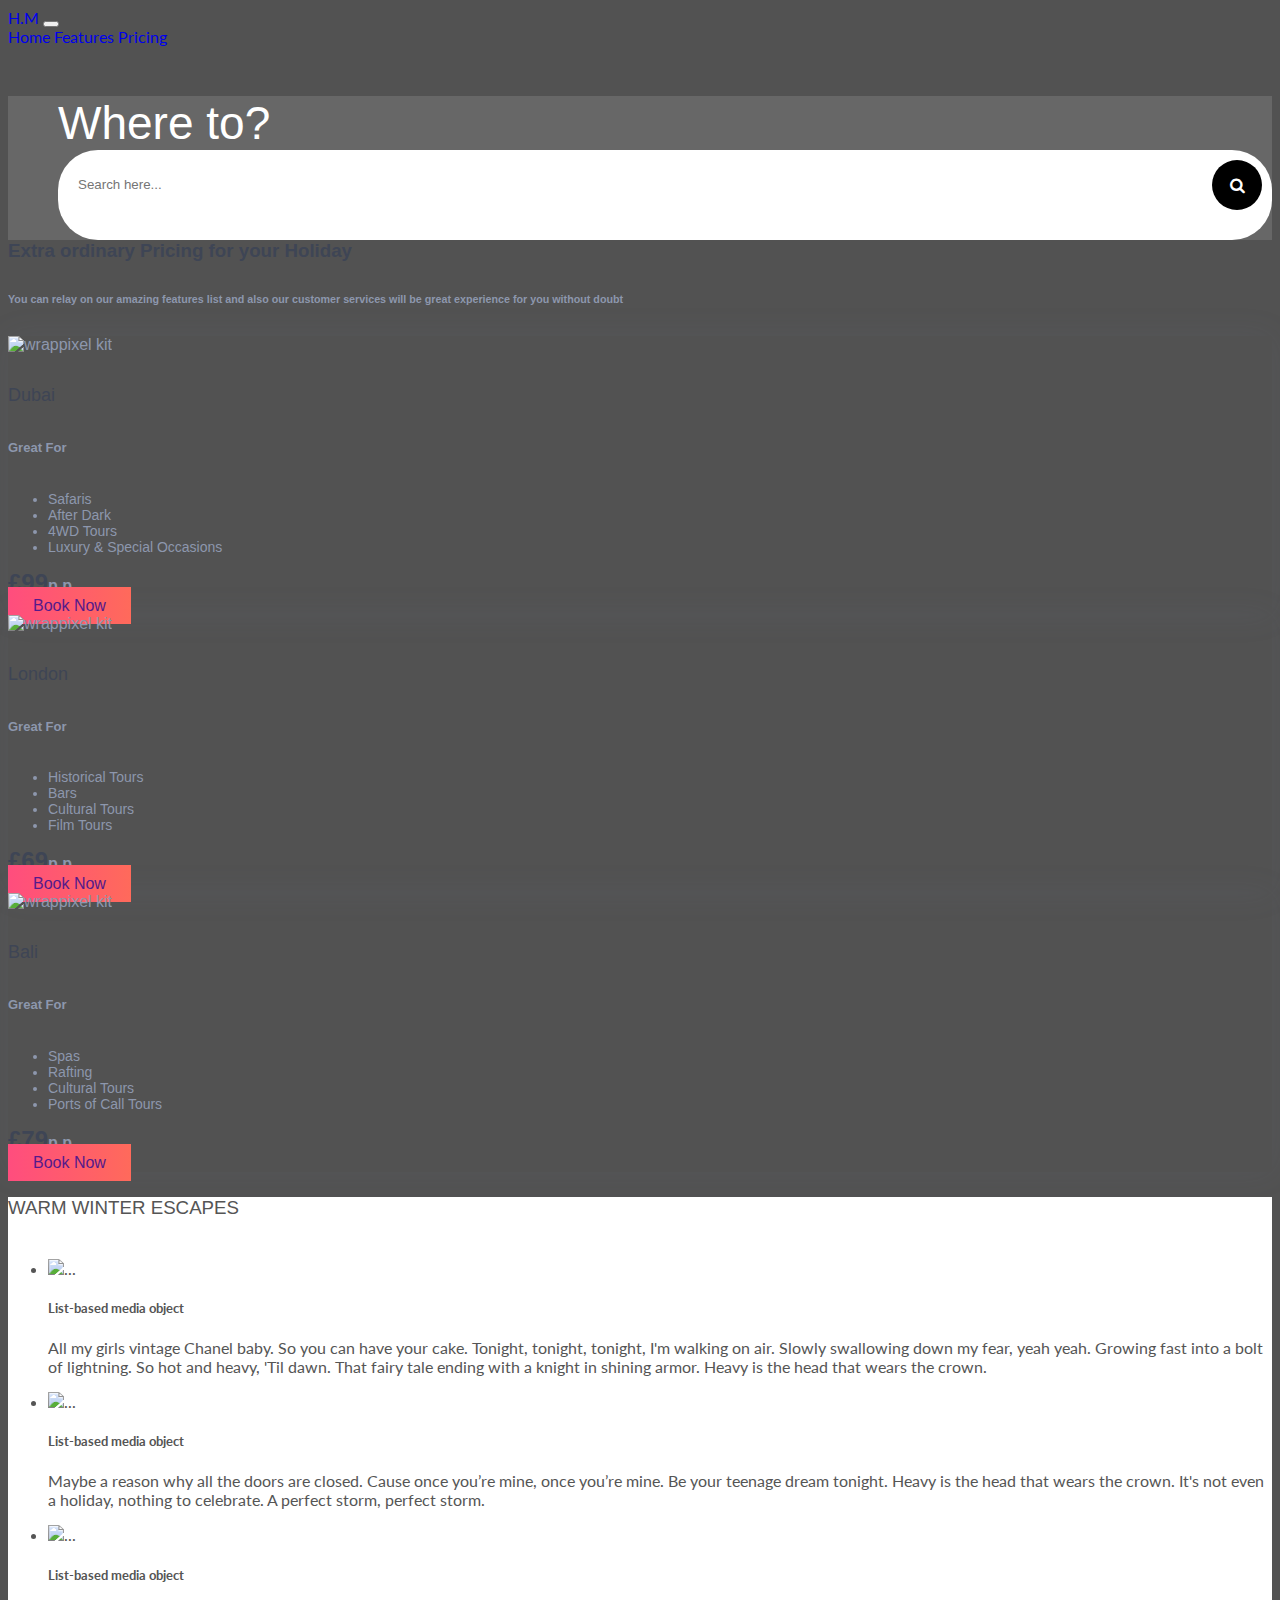
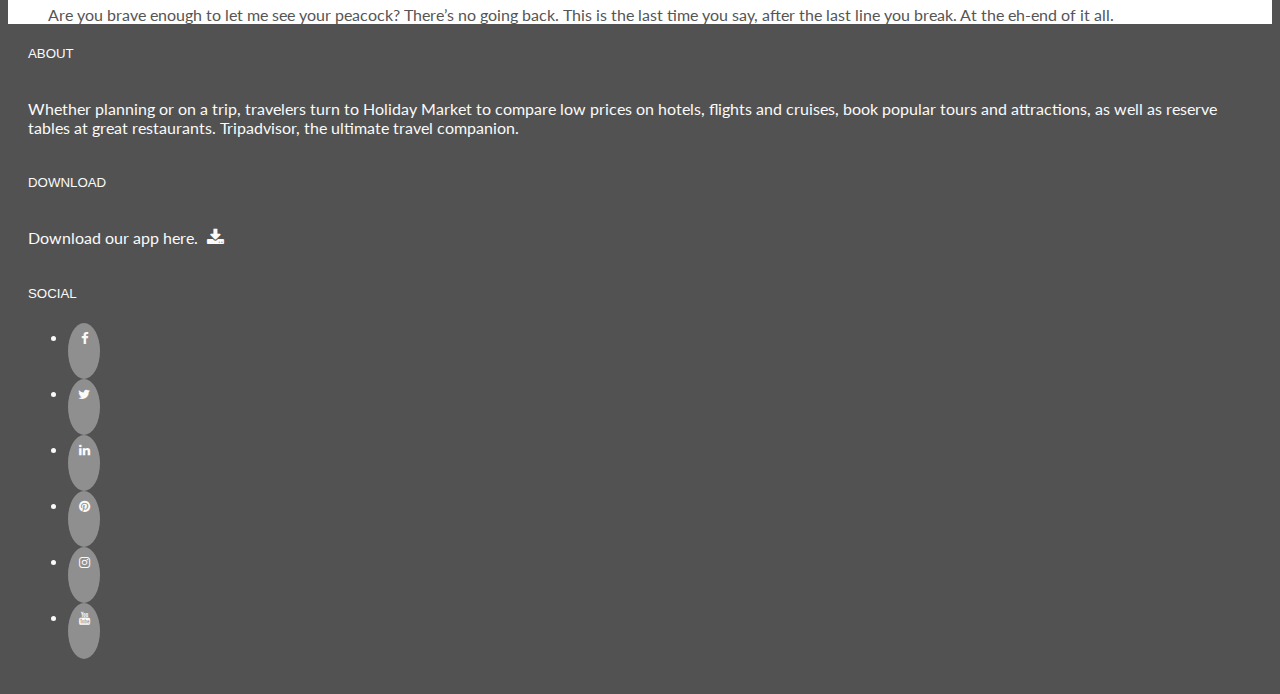
==== index.html @ 33fd6755 "Add cards" ====
<!DOCTYPE html>
<html lang="en">
<head>
    <meta charset="UTF-8">
    <meta name="viewport" content="width=device-width, initial-scale=1.0">
    <meta http-equiv="X-UA-Compatible" content="ie=edge">
    <link rel="stylesheet" href="https://cdn.jsdelivr.net/npm/bootstrap@4.6.2/dist/css/bootstrap.min.css"
        integrity="sha384-xOolHFLEh07PJGoPkLv1IbcEPTNtaed2xpHsD9ESMhqIYd0nLMwNLD69Npy4HI+N" crossorigin="anonymous">
    <link rel="stylesheet" href="https://maxcdn.bootstrapcdn.com/font-awesome/4.7.0/css/font-awesome.min.css"
        type="text/css" />
    <link rel="stylesheet" href="https://cdnjs.cloudflare.com/ajax/libs/hover.css/2.1.1/css/hover-min.css"
        type="text/css" />
    <link rel="stylesheet" href="assets/css/style.css">
    <title>Holiday Market</title>
</head>
<body>
    <header>
        <!-- Navbar content -->
        <nav class="navbar navbar-expand-lg navbar-light bg-light">
            <a class="navbar-brand" href="#">H.M</a>
            <button class="navbar-toggler" type="button" data-toggle="collapse" data-target="#navbarNavAltMarkup"
                aria-controls="navbarNavAltMarkup" aria-expanded="false" aria-label="Toggle navigation">
                <span class="navbar-toggler-icon"></span>
            </button>
            <div class="collapse navbar-collapse" id="navbarNavAltMarkup">
                <div class="navbar-nav">
                    <a class="nav-link active" href="#">Home <span class="sr-only">(current)</span></a>
                    <a class="nav-link" href="#">Features</a>
                    <a class="nav-link" href="#">Pricing</a>
                </div>
            </div>
        </nav>
        <div class="row no-gutters">
            <a class="col-md-4 logo" href="index.html"></a>
            <div class="col-md-8">
                <div class="row no-gutters bg-color-name-title">
                    <div class="col heading">
                        <h1 class="name">Where to?</h1>
                        <div class="container h-100">
                            <div class="d-flex justify-content-center h-100">
                                <div class="search">
                                    <input class="search_input" type="text" name="" placeholder="Search here...">
                                    <a href="#" class="search_icon"><i class="fa fa-search"></i></a>
                                </div>
                            </div>
                        </div>
                    </div>
                </div>
            </div>
        </div>
    </header>
    <section class="cards">
        <div class="pricing4 py-5 bg-light">
            <div class="container">
                <!-- Row  -->
                <div class="row justify-content-center">
                    <div class="col-md-8 text-center">
                        <h3 class="mb-3">Extra ordinary Pricing for your Holiday</h3>
                        <h6 class="subtitle font-weight-normal">You can relay on our amazing features list and also our
                            customer services will be great experience for you without doubt</h6>
                    </div>
                </div>
                <!-- Row  -->
                <div class="row mt-4">
                    <!-- Column -->
                    <div class="col-md-4">
                        <div class="card card-shadow border-0 mb-4">
                            <img class="card-img-top"
                                src="https://images.unsplash.com/photo-1529655683826-aba9b3e77383?q=80&w=2565&auto=format&fit=crop&ixlib=rb-4.0.3&ixid=M3wxMjA3fDB8MHxwaG90by1wYWdlfHx8fGVufDB8fHx8fA%3D%3D"
                                alt="wrappixel kit">
                            <div class="p-3">
                                <h5 class="font-weight-medium mb-0">Dubai</h5>
                                <h6 class="subtitle font-13">Great For</h6>
                                <ul class="list-inline font-14 mt-3">
                                    <li class="py-1"><i class="icon-check text-success"></i> Safaris </li>
                                    <li class="py-1"><i class="icon-check text-success"></i> After Dark</li>
                                    <li class="py-1"><i class="icon-check text-success"></i> 4WD Tours</li>
                                    <li class="py-1"><i class="icon-check text-success"></i> Luxury & Special Occasions</li>
                                </ul>
                                <div class="d-flex mt-3 align-items-center">
                                    <h2 class="price">£99<small>p.p</small></h2>
                                    <div class="ml-auto"><a
                                            class="btn btn-danger-gradiant rounded-pill text-white btn-md border-0"
                                            href="">Book Now</a></div>
                                </div>
                            </div>
                        </div>
                    </div>
                    <!-- Column -->
                    <div class="col-md-4">
                        <div class="card card-shadow border-0 mb-4">
                            <img class="card-img-top"
                                src="https://images.unsplash.com/photo-1518684079-3c830dcef090?q=80&w=2574&auto=format&fit=crop&ixlib=rb-4.0.3&ixid=M3wxMjA3fDB8MHxwaG90by1wYWdlfHx8fGVufDB8fHx8fA%3D%3D"
                                alt="wrappixel kit">
                            <div class="p-3">
                                <h5 class="font-weight-medium mb-0">London</h5>
                                <h6 class="subtitle font-13">Great For</h6>
                                <ul class="list-inline font-14 mt-3">
                                    <li class="py-1"><i class="icon-check text-success"></i> Historical Tours </li>
                                    <li class="py-1"><i class="icon-check text-success"></i> Bars</li>
                                    <li class="py-1"><i class="icon-check text-success"></i> Cultural Tours</li>
                                    <li class="py-1"><i class="icon-check text-success"></i>Film Tours</li>
                                </ul>
                                <div class="d-flex mt-3 align-items-center">
                                    <h2 class="price">£69<small>p.p</small></h2>
                                    <div class="ml-auto"><a
                                            class="btn btn-danger-gradiant rounded-pill text-white btn-md border-0"
                                            href="">Book Now</a></div>
                                </div>
                            </div>
                        </div>
                    </div>
                    <!-- Column -->
                    <div class="col-md-4">
                        <div class="card card-shadow border-0 mb-4">
                            <img class="card-img-top"
                                src="https://images.unsplash.com/photo-1539367628448-4bc5c9d171c8?q=80&w=2535&auto=format&fit=crop&ixlib=rb-4.0.3&ixid=M3wxMjA3fDB8MHxwaG90by1wYWdlfHx8fGVufDB8fHx8fA%3D%3D"
                                alt="wrappixel kit">
                            <div class="p-3">
                                <h5 class="font-weight-medium mb-0">Bali</h5>
                                <h6 class="subtitle font-13">Great For</h6>
                                <ul class="list-inline font-14 mt-3">
                                    <li class="py-1"><i class="icon-check text-success"></i> Spas </li>
                                    <li class="py-1"><i class="icon-check text-success"></i> Rafting </li>
                                    <li class="py-1"><i class="icon-check text-success"></i> Cultural Tours</li>
                                    <li class="py-1"><i class="icon-check text-success"></i> Ports of Call Tours</li>
                                </ul>
                                <div class="d-flex mt-3 align-items-center">
                                    <h2 class="price">£79<small>p.p</small></h2>
                                    <div class="ml-auto"><a
                                            class="btn btn-danger-gradiant rounded-pill text-white btn-md border-0"
                                            href="">Book Now</a></div>
                                </div>
                            </div>
                        </div>
                    </div>
                </div>
            </div>
        </div>
    </section>
    
            <div class="col-md-8 bg-color-three-reasons section-column">
                <div class="row">
                    <div class="col">
                        <h3 class="section-heading uppercase">Warm winter escapes</h3>
                    </div>
                </div>
                <ul class="list-unstyled">
                    <li class="media">
                        <img src="..." class="mr-3" alt="...">
                        <div class="media-body">
                            <h5 class="mt-0 mb-1">List-based media object</h5>
                            <p>All my girls vintage Chanel baby. So you can have your cake. Tonight, tonight, tonight,
                                I'm walking on air. Slowly swallowing down my fear, yeah yeah. Growing fast into a bolt
                                of lightning. So hot and heavy, 'Til dawn. That fairy tale ending with a knight in
                                shining armor. Heavy is the head that wears the crown.</p>
                        </div>
                    </li>
                    <li class="media my-4">
                        <img src="..." class="mr-3" alt="...">
                        <div class="media-body">
                            <h5 class="mt-0 mb-1">List-based media object</h5>
                            <p>Maybe a reason why all the doors are closed. Cause once you’re mine, once you’re mine. Be
                                your teenage dream tonight. Heavy is the head that wears the crown. It's not even a
                                holiday, nothing to celebrate. A perfect storm, perfect storm.</p>
                        </div>
                    </li>
                    <li class="media">
                        <img src="..." class="mr-3" alt="...">
                        <div class="media-body">
                            <h5 class="mt-0 mb-1">List-based media object</h5>
                            <p>Are you brave enough to let me see your peacock? There’s no going back. This is the last
                                time you say, after the last line you break. At the eh-end of it all.</p>
                        </div>
                    </li>
                </ul>
            </div>
        </div>
        </div>
        </div>
        </div>

    </section>
    <footer class="container-fluid">
        <div id="footer-details" class="row">
            <div class="col-sm-4">
                <h5 class="uppercase general-sub">About</h5>
                <p class="inline-block">
                    Whether planning or on a trip, travelers turn to Holiday Market to compare low prices on hotels,
                    flights and cruises, book popular tours and attractions, as well as reserve tables at great
                    restaurants. Tripadvisor, the ultimate travel companion.
                </p>
            </div>
            <div class="col-sm-4">
                <h5 class="uppercase general-sub">Download</h5>
                <p class="inline-block">
                    Download our app here.
                    <a href="" target="_blank" class="cv-pdf">
                        <i class="fa fa-download" aria-hidden="true"></i>
                        <span class="sr-only">Download link.</span>
                    </a>
                </p>
            </div>
            <div class="col-sm-4">
                <h5 class="uppercase general-sub">Social</h5>
                <ul class="list-inline social-links">
                    <li class="list-inline-item">
                        <a target="_blank" href="#">
                            <i class="fa fa-facebook" aria-hidden="true"></i>
                            <span class="sr-only">Facebook</span>
                        </a>
                    </li>
                    <li class="list-inline-item">
                        <a target="_blank" href="#">
                            <i class="fa fa-twitter" aria-hidden="true"></i>
                            <span class="sr-only">Twitter</span>
                        </a>
                    </li>
                    <li class="list-inline-item">
                        <a target="_blank" href="#">
                            <i class="fa fa-linkedin" aria-hidden="true"></i>
                            <span class="sr-only">LinkedIn</span>
                        </a>
                    </li>
                    <li class="list-inline-item">
                        <a target="_blank" href="#">
                            <i class="fa fa-pinterest" aria-hidden="true"></i>
                            <span class="sr-only">Pinterest</span>
                        </a>
                    </li>
                    <li class="list-inline-item">
                        <a target="_blank" href="#">
                            <i class="fa fa-instagram" aria-hidden="true"></i>
                            <span class="sr-only">Instagram</span>
                        </a>
                    </li>
                    <li class="list-inline-item">
                        <a target="_blank" href="#">
                            <i class="fa fa-youtube" aria-hidden="true"></i>
                            <span class="sr-only">YouTube</span>
                        </a>
                    </li>
                </ul>
            </div>
        </div>
    </footer>
</body>

</html>
---- assets/css/style.css ----
@import url('https://fonts.googleapis.com/css2?family=Lato:ital,wght@1,700&display=swap');
/*--------------------------------------------Colors*/

.bg-color-name-title {
    background-color: #676767;
}

.bg-color-three-reasons {
    background-color: #ffffff;
}

.bg-color-personal-info {
    background-color: #f4f4f4;
}

.bg-color-skills {
    background-color: #ffffff;
}

.bg-color-work-history {
    background-color: #9b59b6;
}

.bg-color-contact {
    background-color: #ffffff;
}

.bg-color-conferences {
    background-color: #f4f4f4;
}

.bg-color-groups {
    background-color: #ffffff;
}

.ui-menu-color-home {
    background-color: #e67e22;
}

.ui-menu-color-resume {
    background-color: #9b59b6;
}

.ui-menu-color-contact {
    background-color: #3498db;
}

.ui-menu-color-download {
    background-color: #d9a81d;
}


.ui-menu-color-github {
    background-color: #1c4a6c;
}

.ui-menu-color-interests {
    background-color: #e74c3c;
}




body {
    font-family: 'Lato', sans-serif;
    font-weight: 400;
    background-color: #525252;
    color: #555555;
}


/*--------------------------------------------Special Paddings/Margins/Text*/

h1,
h2,
h3,
h4 {
    margin: 0;
}

.uppercase {
    text-transform: uppercase;
}

.general-sub {
    font-family: "Exo", sans-serif;
    font-weight: 300;
    color: #fafafa;
}

.inline-block {
    display: inline-block;
}


.row-table {
    display: table;
}

.history-heading,
.section-heading {
    font-family: "Exo", sans-serif;
    font-weight: 300;
    margin-top: 25px;
    margin-bottom: 40px;
}


/*--------------------------------------------Heading*/

header {
    margin: 0;
}

.heading {
    margin-left: 50px;
}

.logo {
    background: url("https://images.unsplash.com/photo-1440778303588-435521a205bc?q=80&w=2670&auto=format&fit=crop&ixlib=rb-4.0.3&ixid=M3wxMjA3fDB8MHxwaG90by1wYWdlfHx8fGVufDB8fHx8fA%3D%3D");
    background-position: center;
    background-repeat: no-repeat;
    background-size: cover;
    min-height: 360px;
    transition: all .5s ease-in-out;
    -moz-transition: all .5s ease-in-out;
    -webkit-transition: all .5s ease-in-out;
}

.name {
    font-family: "Exo", sans-serif;
    font-weight: 100;
    font-size: 46px;
    margin-top: 50px;
    color: #ffffff;
}

.title {
    font-family: "Roboto", sans-serif;
    font-weight: 200;
    font-size: 28px;
    margin-top: 20px;
    margin-bottom: 90px;
    color: #ffffff;
}


/*--------------------------------------------Hover.css*/

.hvr-sweep-to-bottom:before {
    background: rgba(0, 0, 0, 0.2);
    height: 120px;
}


/*--------------------------------------------Footer*/

footer {
    background-color: #525252;
    color: #fafafa;
    min-height: 120px;
    margin: 0;
}

footer .cv-pdf i {
    color: #fafafa;
    text-align: center;
    font-size: 18px;
    padding-left: 5px;
}

footer .cv-pdf i:hover {
    color: #e84610;
    transition: all 0.35s ease-in-out;
    -moz-transition: all 0.35s ease-in-out;
    -webkit-transition: all 0.35s ease-in-out;
    -o-transition: all 0.35s ease-in-out;
}

.social-links {
    padding-bottom: 15px;
}

.social-links li a i {
    width: 32px;
    height: 32px;
    padding: 12px 0;
    border-radius: 50%;
    font-size: 13px;
    line-height: 7px;
    text-align: center;
    color: #fafafa;
    background: #8f8f8f;
    transition: all 0.35s ease-in-out;
    -moz-transition: all 0.35s ease-in-out;
    -webkit-transition: all 0.35s ease-in-out;
    -o-transition: all 0.35s ease-in-out;
}

.social-links li a i:hover {
    background: #e84610;
}

#footer-details {
    margin: 20px;
}


/*-----------------------------------------Search Bar*/
.search{
    margin-bottom: auto;
    margin-top: auto;
    height: 70px;
    background-color: #fff;
    border-radius: 40px;
    padding: 10px;
    }

    .search_input{
    color: rgb(19, 17, 17);
    border: 0;
    outline: 0;
    background: none;
    width: 0;
    margin-top:5px;
    caret-color:transparent;
    line-height: 40px;
    transition: width 0.4s linear;
    }

    .search .search_input{
    padding: 0 10px;
    width: 550px;
    caret-color:red;
    transition: width 0.4s linear;
    }
    
    .search:hover > .search_icon{
    background: red;
    color: #fff;
    }

    .search_icon{
    height: 50px;
    width: 50px;
    float: right;
    display: flex;
    justify-content: center;
    align-items: center;
    border-radius: 50%;
    color:white;
    background-color:black;
    }
    
a:link{
    text-decoration:none;
}    
/*----------------------Card*/
@import url(//fonts.googleapis.com/css?family=Montserrat:300,400,500);
.pricing4 {
    font-family: "Montserrat", sans-serif;
    color: #8d97ad;
    font-weight: 300;
  }
  
  .pricing4 h1,
  .pricing4 h2,
  .pricing4 h3,
  .pricing4 h4,
  .pricing4 h5,
  .pricing4 h6 {
    color: #3e4555;
  }
  
  .pricing4 .font-weight-medium {
    font-weight: 500;
  }
  
  .pricing4 .bg-light {
    background-color: #f4f8fa !important;
  }
  
  .pricing4 .subtitle {
    color: #8d97ad;
    line-height: 24px;
  }
  
  .pricing4 .font-14 {
    font-size: 14px;
  }
  
  .pricing4 .font-13 {
    font-size: 13px;
  }
  
  .pricing4 .card.card-shadow {
    -webkit-box-shadow: 0px 0px 30px rgba(115, 128, 157, 0.1);
    box-shadow: 0px 0px 30px rgba(115, 128, 157, 0.1);
  }
  
  .pricing4 .text-success {
    color: #2cdd9b !important;
  }
  
  .pricing4 .price small {
    color: #8d97ad;
    font-size: 16px;
  }
  
  .pricing4 h5 {
      line-height: 22px;
      font-size: 18px;
  }
  
  .pricing4 .btn-danger-gradiant {
    background: #ff4d7e;
    background: -webkit-linear-gradient(legacy-direction(to right), #ff4d7e 0%, #ff6a5b 100%);
    background: -webkit-gradient(linear, left top, right top, from(#ff4d7e), to(#ff6a5b));
    background: -webkit-linear-gradient(left, #ff4d7e 0%, #ff6a5b 100%);
    background: -o-linear-gradient(left, #ff4d7e 0%, #ff6a5b 100%);
    background: linear-gradient(to right, #ff4d7e 0%, #ff6a5b 100%);
  }
  
   .pricing4 .btn-danger-gradiant:hover {
    background: #ff6a5b;
    background: -webkit-linear-gradient(legacy-direction(to right), #ff6a5b 0%, #ff4d7e 100%);
    background: -webkit-gradient(linear, left top, right top, from(#ff6a5b), to(#ff4d7e));
    background: -webkit-linear-gradient(left, #ff6a5b 0%, #ff4d7e 100%);
    background: -o-linear-gradient(left, #ff6a5b 0%, #ff4d7e 100%);
    background: linear-gradient(to right, #ff6a5b 0%, #ff4d7e 100%);
  }
  
  .pricing4 .btn-md {
      padding: 10px 25px;
      font-size: 16px;
  }
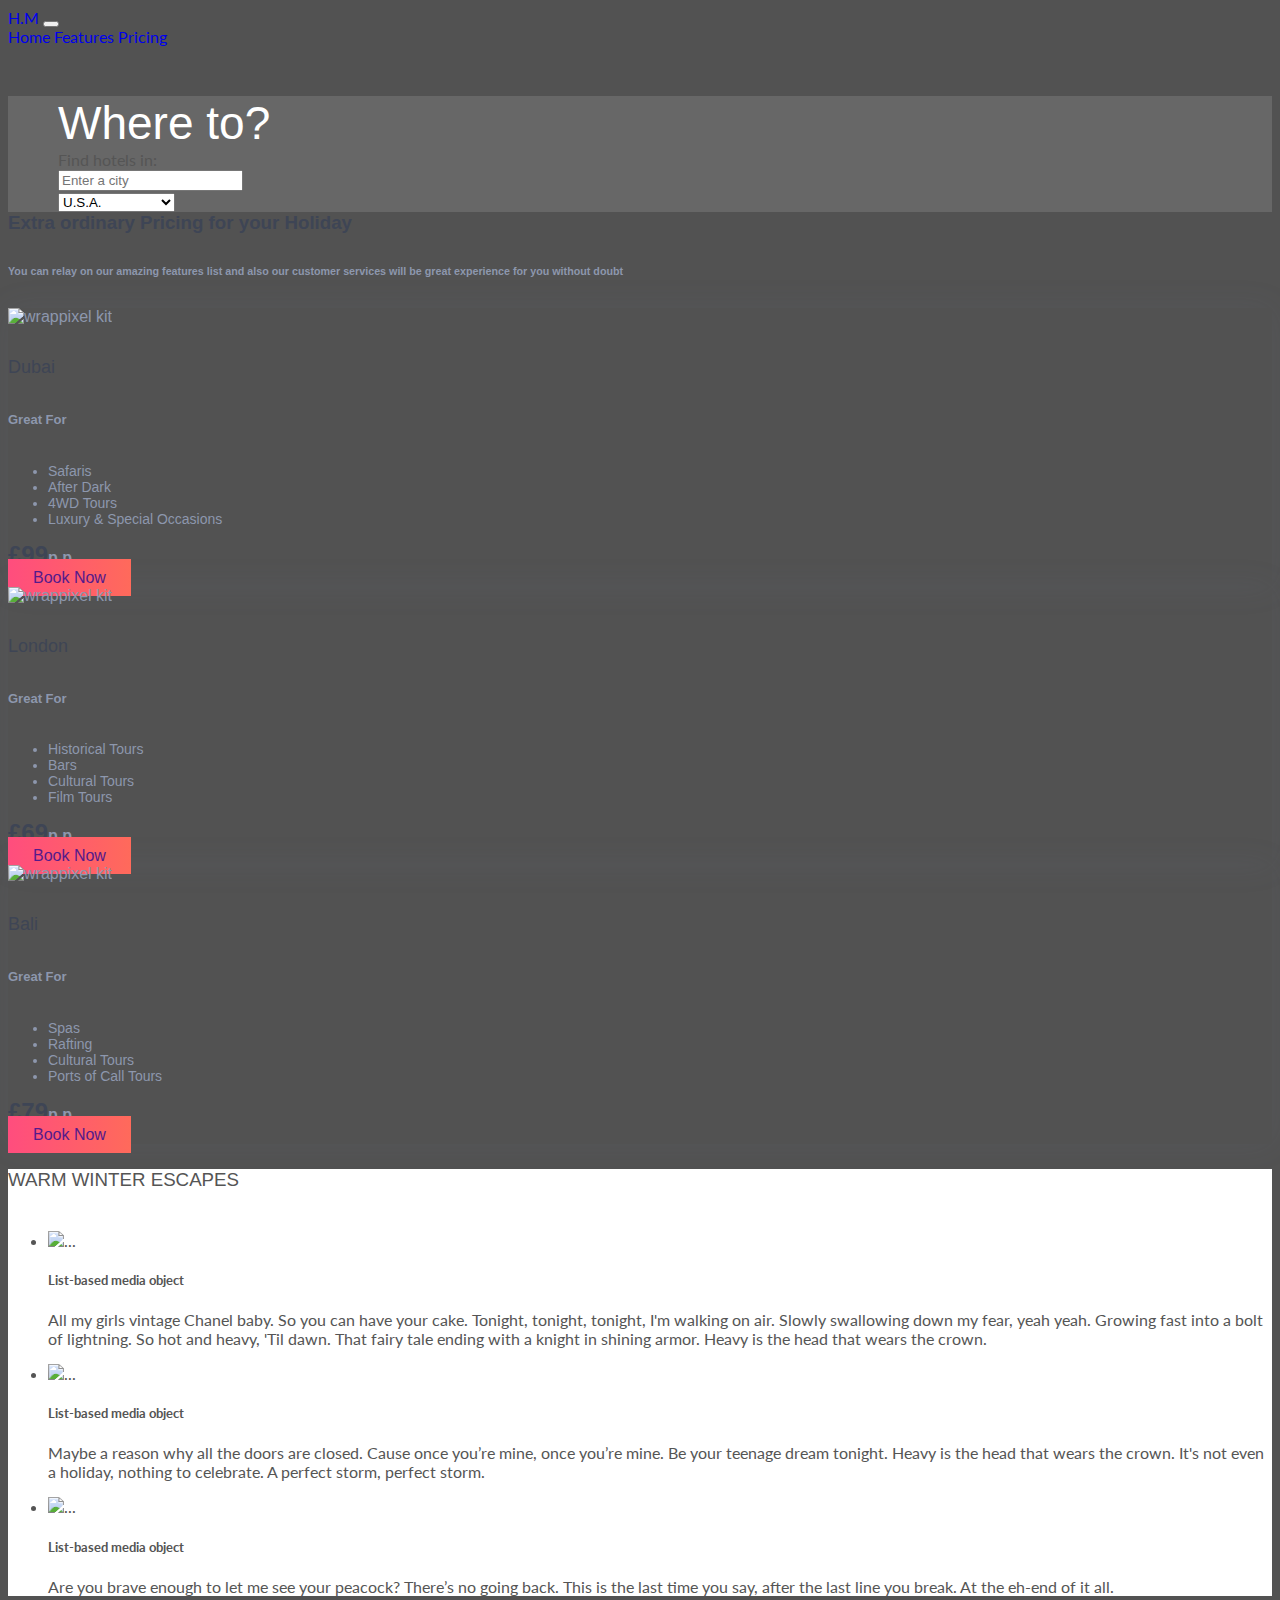
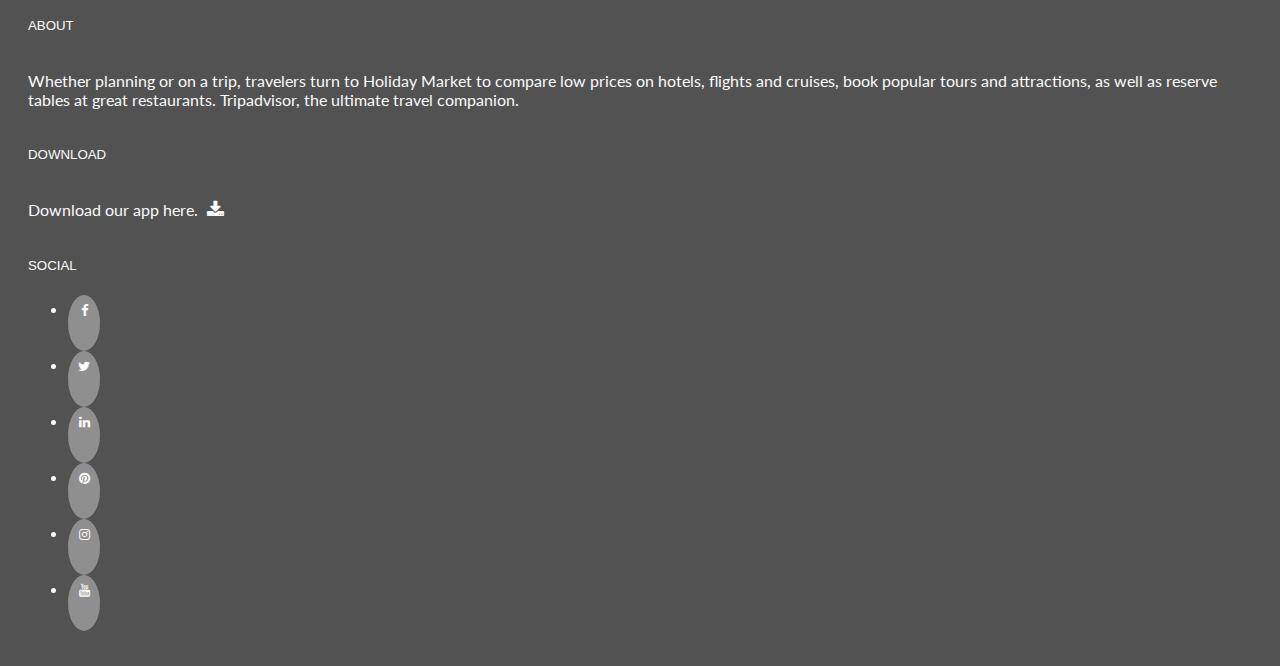
==== commit 37dfd82e: "Link the javascript to the html file" ====
--- a/index.html
+++ b/index.html
@@ -10,7 +10,9 @@
         type="text/css" />
     <link rel="stylesheet" href="https://cdnjs.cloudflare.com/ajax/libs/hover.css/2.1.1/css/hover-min.css"
         type="text/css" />
-    <link rel="stylesheet" href="assets/css/style.css">
+        <script src="https://polyfill.io/v3/polyfill.min.js?features=default"></script>
+        <link rel="stylesheet" href="assets/css/style.css">
+        <script src="assets/js/map.js"></script>
     <title>Holiday Market</title>
 </head>
 <body>
@@ -36,14 +38,67 @@
                 <div class="row no-gutters bg-color-name-title">
                     <div class="col heading">
                         <h1 class="name">Where to?</h1>
-                        <div class="container h-100">
-                            <div class="d-flex justify-content-center h-100">
-                                <div class="search">
-                                    <input class="search_input" type="text" name="" placeholder="Search here...">
-                                    <a href="#" class="search_icon"><i class="fa fa-search"></i></a>
-                                </div>
-                            </div>
-                        </div>
+                        <div class="hotel-search">
+                            <div id="findhotels">Find hotels in:</div>
+                      
+                            <div id="locationField">
+                              <input id="autocomplete" placeholder="Enter a city" type="text" />
+                            </div>
+                      
+                            <div id="controls">
+                              <select id="country">
+                                <option value="all">All</option>
+                                <option value="au">Australia</option>
+                                <option value="br">Brazil</option>
+                                <option value="ca">Canada</option>
+                                <option value="fr">France</option>
+                                <option value="de">Germany</option>
+                                <option value="mx">Mexico</option>
+                                <option value="nz">New Zealand</option>
+                                <option value="it">Italy</option>
+                                <option value="za">South Africa</option>
+                                <option value="es">Spain</option>
+                                <option value="pt">Portugal</option>
+                                <option value="us" selected>U.S.A.</option>
+                                <option value="uk">United Kingdom</option>
+                              </select>
+                            </div>
+                          </div>
+                      
+                          <div id="map"></div>
+                      
+                          <div id="listing">
+                            <table id="resultsTable">
+                              <tbody id="results"></tbody>
+                            </table>
+                          </div>
+                      
+                          <div style="display: none">
+                            <div id="info-content">
+                              <table>
+                                <tr id="iw-url-row" class="iw_table_row">
+                                  <td id="iw-icon" class="iw_table_icon"></td>
+                                  <td id="iw-url"></td>
+                                </tr>
+                                <tr id="iw-address-row" class="iw_table_row">
+                                  <td class="iw_attribute_name">Address:</td>
+                                  <td id="iw-address"></td>
+                                </tr>
+                                <tr id="iw-phone-row" class="iw_table_row">
+                                  <td class="iw_attribute_name">Telephone:</td>
+                                  <td id="iw-phone"></td>
+                                </tr>
+                                <tr id="iw-rating-row" class="iw_table_row">
+                                  <td class="iw_attribute_name">Rating:</td>
+                                  <td id="iw-rating"></td>
+                                </tr>
+                                <tr id="iw-website-row" class="iw_table_row">
+                                  <td class="iw_attribute_name">Website:</td>
+                                  <td id="iw-website"></td>
+                                </tr>
+                              </table>
+                            </div>
+                          </div>
                     </div>
                 </div>
             </div>
@@ -244,6 +299,10 @@
             </div>
         </div>
     </footer>
+    <script
+      src="https://maps.googleapis.com/maps/api/js?key=AIzaSyB41DRUbKWJHPxaFjMAwdrzWzbVKartNGg&callback=initMap&libraries=places&v=weekly"
+      defer
+    ></script>
 </body>
 
 </html>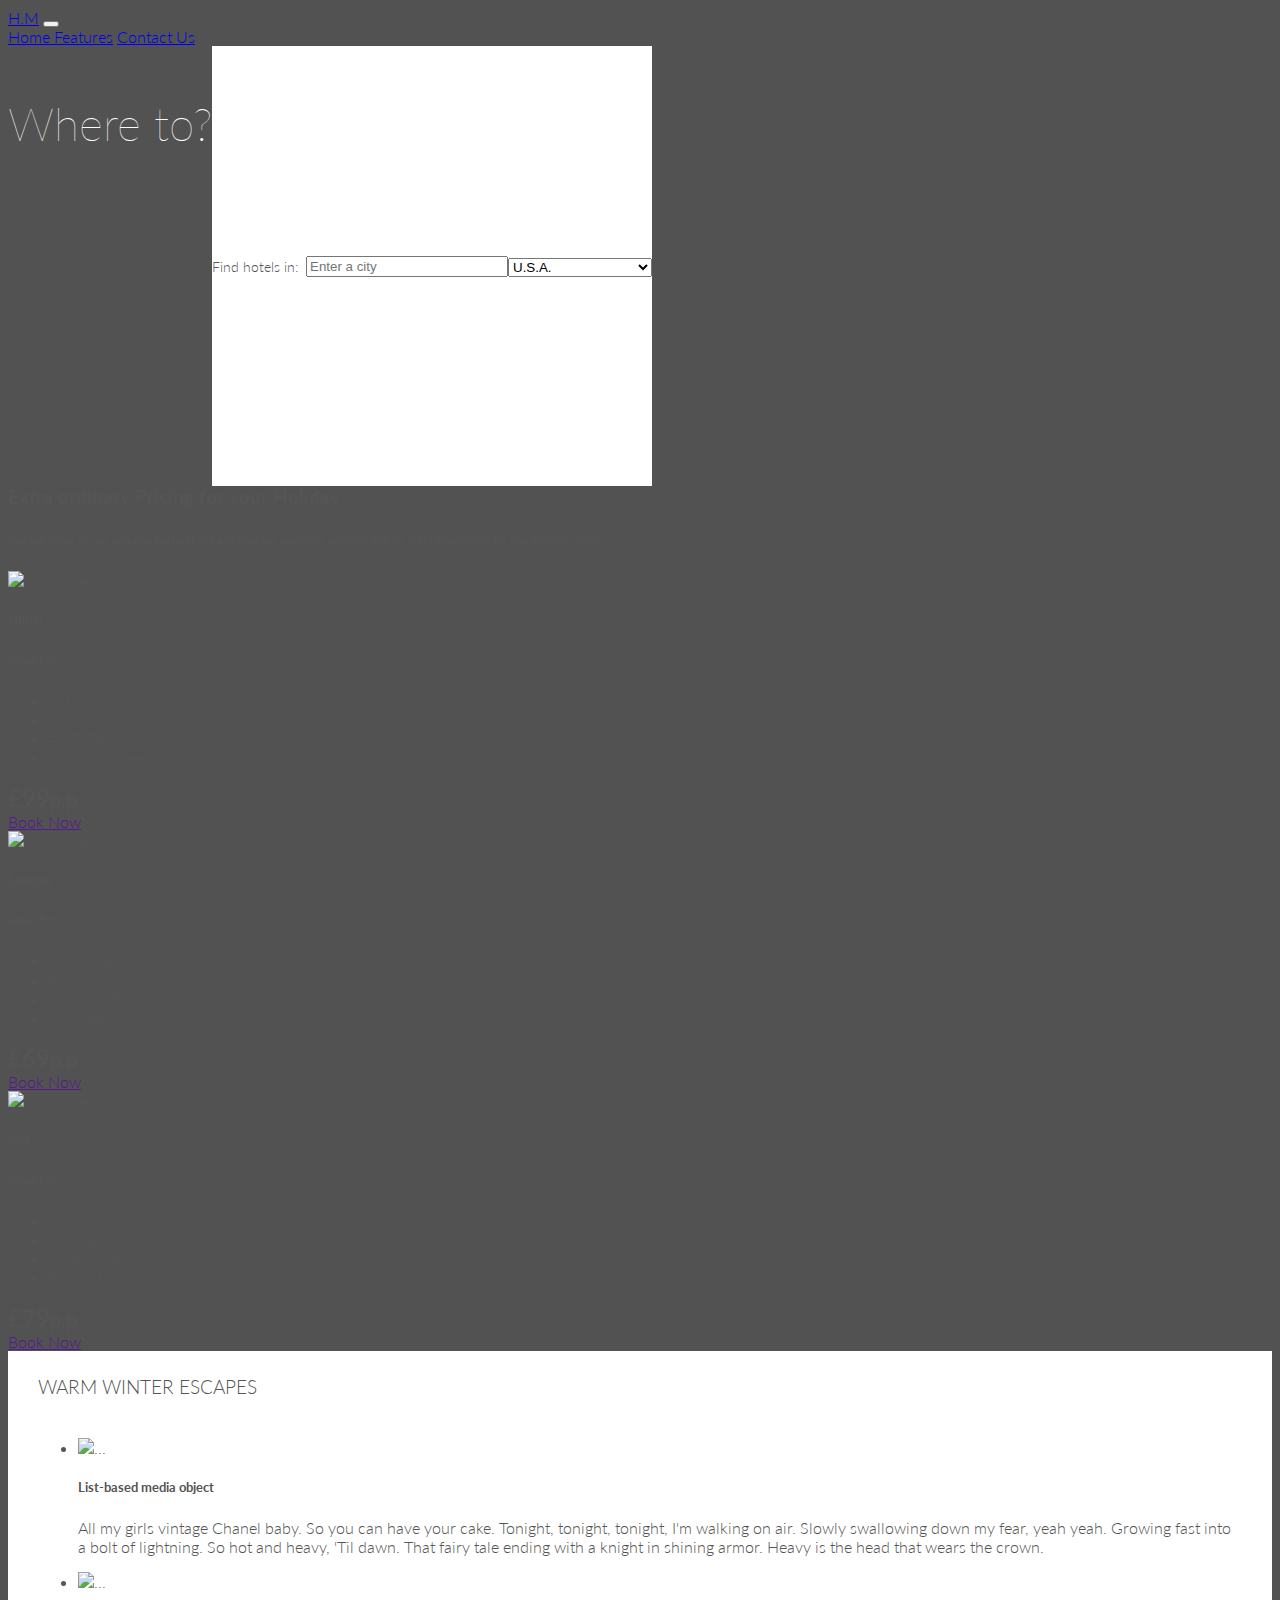
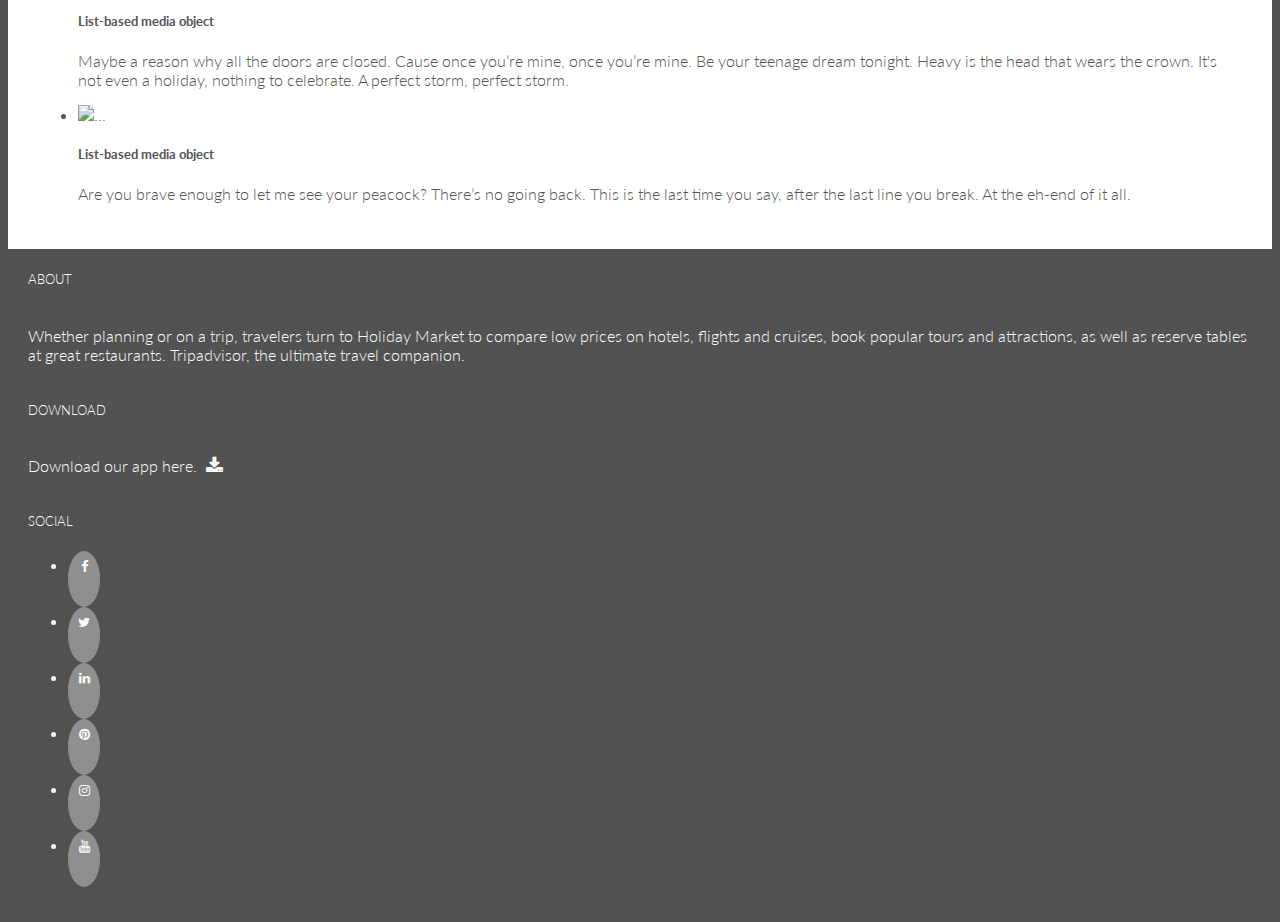
==== commit f84040ca: "Make it better" ====
--- a/index.html
+++ b/index.html
@@ -28,15 +28,13 @@
                 <div class="navbar-nav">
                     <a class="nav-link active" href="#">Home <span class="sr-only">(current)</span></a>
                     <a class="nav-link" href="#">Features</a>
-                    <a class="nav-link" href="#">Pricing</a>
+                    <a class="nav-link" href="contact.html">Contact Us</a>
                 </div>
             </div>
         </nav>
-        <div class="row no-gutters">
-            <a class="col-md-4 logo" href="index.html"></a>
-            <div class="col-md-8">
-                <div class="row no-gutters bg-color-name-title">
-                    <div class="col heading">
+    </header>
+        <section class="map-search" >
+            
                         <h1 class="name">Where to?</h1>
                         <div class="hotel-search">
                             <div id="findhotels">Find hotels in:</div>
@@ -66,6 +64,7 @@
                           </div>
                       
                           <div id="map"></div>
+                        
                       
                           <div id="listing">
                             <table id="resultsTable">
@@ -103,7 +102,7 @@
                 </div>
             </div>
         </div>
-    </header>
+    </section>
     <section class="cards">
         <div class="pricing4 py-5 bg-light">
             <div class="container">
@@ -299,6 +298,13 @@
             </div>
         </div>
     </footer>
+    <!-- 
+      The `defer` attribute causes the callback to execute after the full HTML
+      document has been parsed. For non-blocking uses, avoiding race conditions,
+      and consistent behavior across browsers, consider loading using Promises.
+      See https://developers.google.com/maps/documentation/javascript/load-maps-js-api
+      for more information.
+      -->
     <script
       src="https://maps.googleapis.com/maps/api/js?key=AIzaSyB41DRUbKWJHPxaFjMAwdrzWzbVKartNGg&callback=initMap&libraries=places&v=weekly"
       defer
--- a/assets/css/style.css
+++ b/assets/css/style.css
@@ -1,4 +1,5 @@
 @import url('https://fonts.googleapis.com/css2?family=Lato:ital,wght@1,700&display=swap');
+
 /*--------------------------------------------Colors*/
 
 .bg-color-name-title {
@@ -62,8 +63,8 @@
 
 
 body {
-    font-family: 'Lato', sans-serif;
-    font-weight: 400;
+    font-family: Lato, sans-serif;
+    font-weight: 300;
     background-color: #525252;
     color: #555555;
 }
@@ -83,7 +84,7 @@
 }
 
 .general-sub {
-    font-family: "Exo", sans-serif;
+    font-family: Lato, sans-serif;
     font-weight: 300;
     color: #fafafa;
 }
@@ -99,7 +100,7 @@
 
 .history-heading,
 .section-heading {
-    font-family: "Exo", sans-serif;
+    font-family: Lato, sans-serif;
     font-weight: 300;
     margin-top: 25px;
     margin-bottom: 40px;
@@ -108,27 +109,9 @@
 
 /*--------------------------------------------Heading*/
 
-header {
-    margin: 0;
-}
-
-.heading {
-    margin-left: 50px;
-}
-
-.logo {
-    background: url("https://images.unsplash.com/photo-1440778303588-435521a205bc?q=80&w=2670&auto=format&fit=crop&ixlib=rb-4.0.3&ixid=M3wxMjA3fDB8MHxwaG90by1wYWdlfHx8fGVufDB8fHx8fA%3D%3D");
-    background-position: center;
-    background-repeat: no-repeat;
-    background-size: cover;
-    min-height: 360px;
-    transition: all .5s ease-in-out;
-    -moz-transition: all .5s ease-in-out;
-    -webkit-transition: all .5s ease-in-out;
-}
 
 .name {
-    font-family: "Exo", sans-serif;
+    font-family: Lato, sans-serif;
     font-weight: 100;
     font-size: 46px;
     margin-top: 50px;
@@ -136,7 +119,7 @@
 }
 
 .title {
-    font-family: "Roboto", sans-serif;
+    font-family: Lato, sans-serif;
     font-weight: 200;
     font-size: 28px;
     margin-top: 20px;
@@ -151,7 +134,10 @@
     background: rgba(0, 0, 0, 0.2);
     height: 120px;
 }
-
+/*---------------------------------------------Main*/
+.map-search{
+    display:flex;
+}
 
 /*--------------------------------------------Footer*/
 
@@ -205,132 +191,188 @@
     margin: 20px;
 }
 
-
-/*-----------------------------------------Search Bar*/
-.search{
-    margin-bottom: auto;
-    margin-top: auto;
-    height: 70px;
-    background-color: #fff;
-    border-radius: 40px;
-    padding: 10px;
+/*--------------------------------------------Three Reasons*/
+
+.three-reasons-icon {
+    font-size: 26px;
+    color: #e67e22;
+}
+
+.three-reasons-heading {
+    margin-bottom: 15px;
+}
+
+
+/*--------------------------------------------Contact*/
+
+.contact-heading {
+    font-family: "Exo", sans-serif;
+    font-weight: 300;
+    margin-top: 25px;
+    margin-bottom: 20px;
+}
+
+
+.center-form {
+    padding-top: 10px;
+    margin: 0 auto;
+    max-width: 70%;
+}
+
+button[type="submit"] {
+    margin-top: 15px;
+    margin-bottom: 20px;
+    background-color: #e84610;
+    color: #fafafa;
+}
+
+
+
+/*--------------------------------------------Media Queries*/
+
+@media(min-width: 992px) {
+    .section-column {
+        padding: 0 30px 30px;
+        float: none;
+        display: table-cell;
     }
 
-    .search_input{
-    color: rgb(19, 17, 17);
-    border: 0;
-    outline: 0;
-    background: none;
-    width: 0;
-    margin-top:5px;
-    caret-color:transparent;
-    line-height: 40px;
-    transition: width 0.4s linear;
+    .center-form {
+        padding-top: 30px;
+        min-height: 240px;
+        margin: 0 auto;
+        max-width: 50%;
     }
-
-    .search .search_input{
-    padding: 0 10px;
-    width: 550px;
-    caret-color:red;
-    transition: width 0.4s linear;
-    }
-    
-    .search:hover > .search_icon{
-    background: red;
-    color: #fff;
-    }
-
-    .search_icon{
-    height: 50px;
-    width: 50px;
-    float: right;
+}
+/* 
+ * Always set the map height explicitly to define the size of the div element
+ * that contains the map. 
+ */
+ .map-responsive{
+
+    overflow:hidden;
+
+    padding-bottom:56.25%;
+
+    position:relative;
+
+    height:0;
+
+}
+
+.map-responsive iframe{
+
+    left:0;
+
+    top:0;
+
+    height:100%;
+
+    width:100%;
+
+    position:absolute;
+
+}
+ div#map {
+    min-height: 360px;
+    margin-bottom: 40px;
+}
+  /* 
+   * Optional: Makes the sample page fill the window. 
+   */
+  
+  
+  
+  table {
+    font-size: 12px;
+  }
+  
+  .hotel-search {
+    -webkit-box-align: center;
+    -ms-flex-align: center;
+    align-items: center;
+    background: #fff;
+    display: -webkit-box;
+    display: -ms-flexbox;
     display: flex;
-    justify-content: center;
-    align-items: center;
-    border-radius: 50%;
-    color:white;
-    background-color:black;
-    }
-    
-a:link{
-    text-decoration:none;
-}    
-/*----------------------Card*/
-@import url(//fonts.googleapis.com/css?family=Montserrat:300,400,500);
-.pricing4 {
-    font-family: "Montserrat", sans-serif;
-    color: #8d97ad;
-    font-weight: 300;
-  }
-  
-  .pricing4 h1,
-  .pricing4 h2,
-  .pricing4 h3,
-  .pricing4 h4,
-  .pricing4 h5,
-  .pricing4 h6 {
-    color: #3e4555;
-  }
-  
-  .pricing4 .font-weight-medium {
-    font-weight: 500;
-  }
-  
-  .pricing4 .bg-light {
-    background-color: #f4f8fa !important;
-  }
-  
-  .pricing4 .subtitle {
-    color: #8d97ad;
-    line-height: 24px;
-  }
-  
-  .pricing4 .font-14 {
+    left: 0;
+    position: static;
+    top: 0;
+    width: 440px;
+    z-index: 1;
+  }
+  
+  #map {
+    margin-top: 40px;
+    width: 540px;
+  }
+  
+  #listing {
+    position: absolute;
+    width: 200px;
+    height: 470px;
+    overflow: auto;
+    left: 442px;
+    top: 0px;
+    cursor: pointer;
+    overflow-x: hidden;
+  }
+  
+  #findhotels {
     font-size: 14px;
   }
   
-  .pricing4 .font-13 {
+  #locationField {
+    -webkit-box-flex: 1 1 190px;
+    -ms-flex: 1 1 190px;
+    flex: 1 1 190px;
+    margin: 0 8px;
+  }
+  
+  #controls {
+    -webkit-box-flex: 1 1 140px;
+    -ms-flex: 1 1 140px;
+    flex: 1 1 140px;
+  }
+  
+  #autocomplete {
+    width: 100%;
+  }
+  
+  #country {
+    width: 100%;
+  }
+  
+  .placeIcon {
+    width: 20px;
+    height: 34px;
+    margin: 4px;
+  }
+  
+  .hotelIcon {
+    width: 24px;
+    height: 24px;
+  }
+  
+  #resultsTable {
+    border-collapse: collapse;
+    width: 240px;
+  }
+  
+  #rating {
     font-size: 13px;
-  }
-  
-  .pricing4 .card.card-shadow {
-    -webkit-box-shadow: 0px 0px 30px rgba(115, 128, 157, 0.1);
-    box-shadow: 0px 0px 30px rgba(115, 128, 157, 0.1);
-  }
-  
-  .pricing4 .text-success {
-    color: #2cdd9b !important;
-  }
-  
-  .pricing4 .price small {
-    color: #8d97ad;
-    font-size: 16px;
-  }
-  
-  .pricing4 h5 {
-      line-height: 22px;
-      font-size: 18px;
-  }
-  
-  .pricing4 .btn-danger-gradiant {
-    background: #ff4d7e;
-    background: -webkit-linear-gradient(legacy-direction(to right), #ff4d7e 0%, #ff6a5b 100%);
-    background: -webkit-gradient(linear, left top, right top, from(#ff4d7e), to(#ff6a5b));
-    background: -webkit-linear-gradient(left, #ff4d7e 0%, #ff6a5b 100%);
-    background: -o-linear-gradient(left, #ff4d7e 0%, #ff6a5b 100%);
-    background: linear-gradient(to right, #ff4d7e 0%, #ff6a5b 100%);
-  }
-  
-   .pricing4 .btn-danger-gradiant:hover {
-    background: #ff6a5b;
-    background: -webkit-linear-gradient(legacy-direction(to right), #ff6a5b 0%, #ff4d7e 100%);
-    background: -webkit-gradient(linear, left top, right top, from(#ff6a5b), to(#ff4d7e));
-    background: -webkit-linear-gradient(left, #ff6a5b 0%, #ff4d7e 100%);
-    background: -o-linear-gradient(left, #ff6a5b 0%, #ff4d7e 100%);
-    background: linear-gradient(to right, #ff6a5b 0%, #ff4d7e 100%);
-  }
-  
-  .pricing4 .btn-md {
-      padding: 10px 25px;
-      font-size: 16px;
-  }
+    font-family: Arial Unicode MS;
+  }
+  
+  .iw_table_row {
+    height: 18px;
+  }
+  
+  .iw_attribute_name {
+    font-weight: bold;
+    text-align: right;
+  }
+  
+  .iw_table_icon {
+    text-align: right;
+  }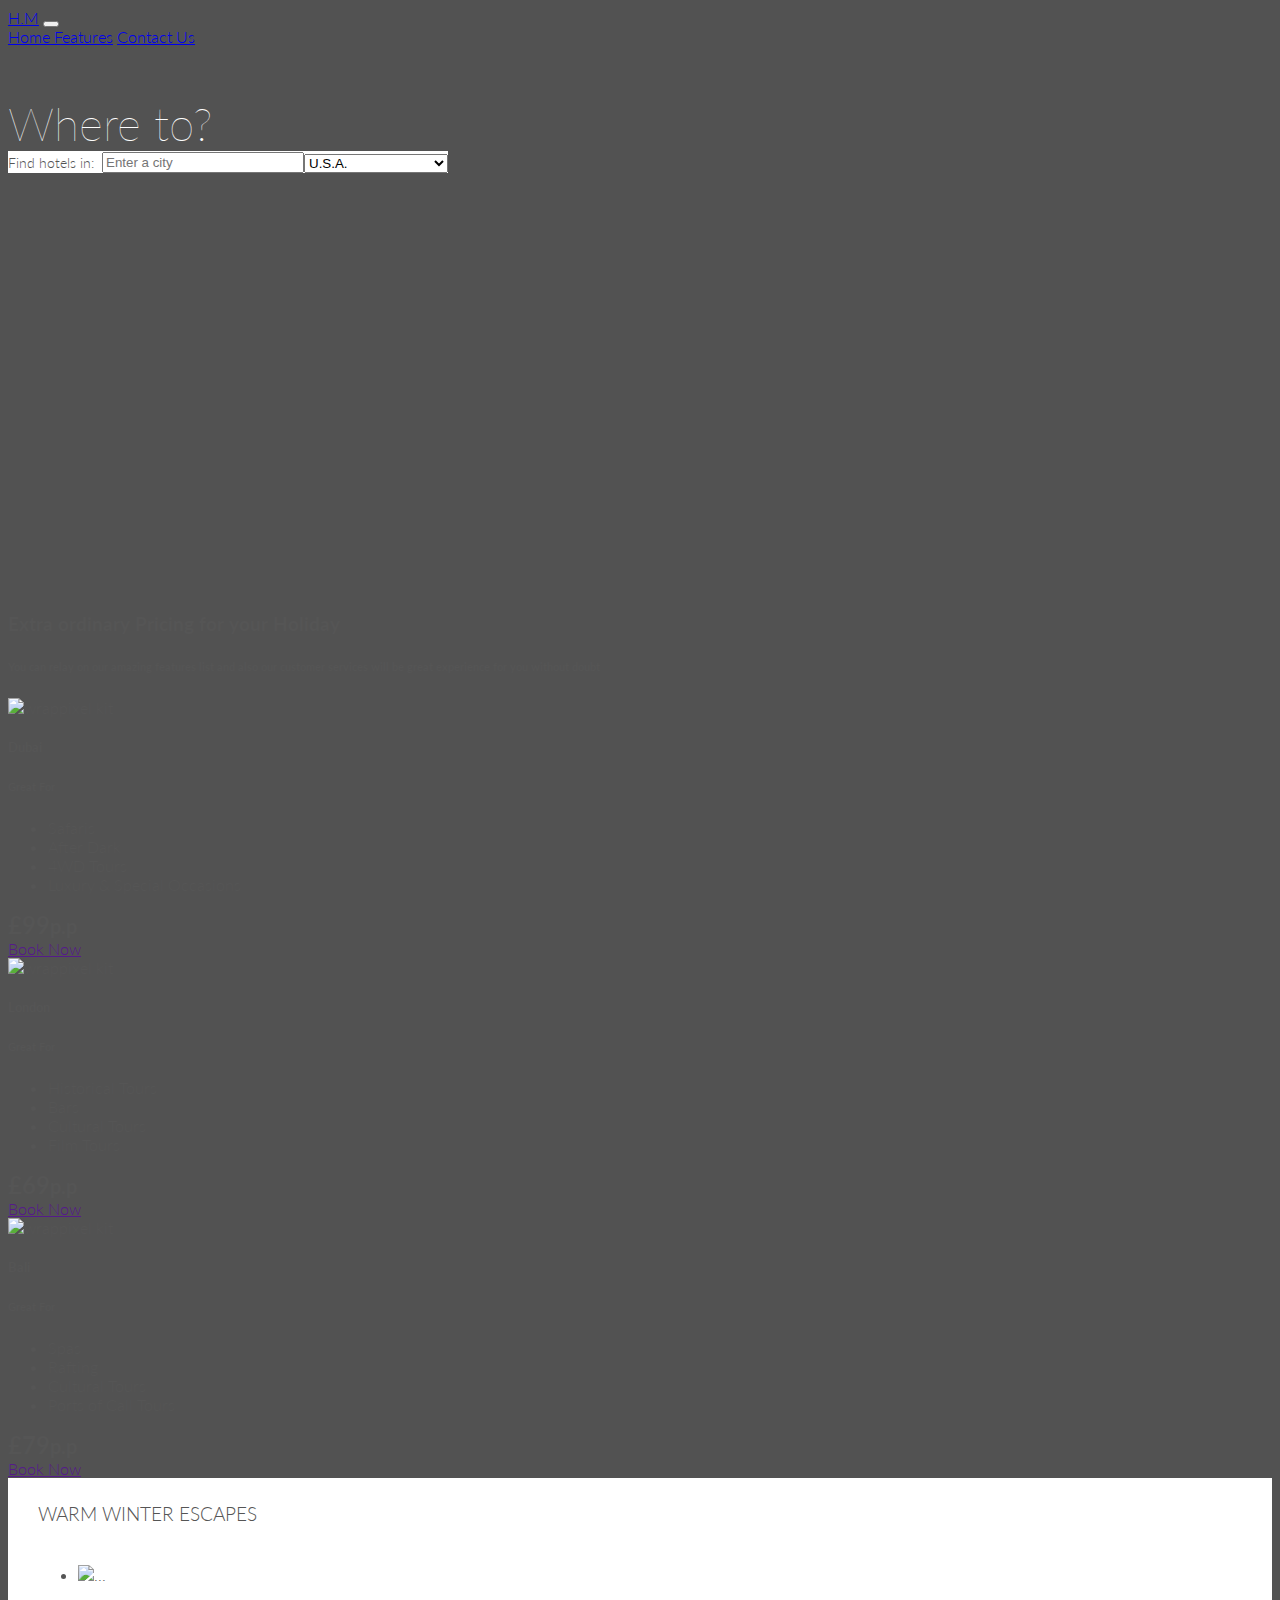
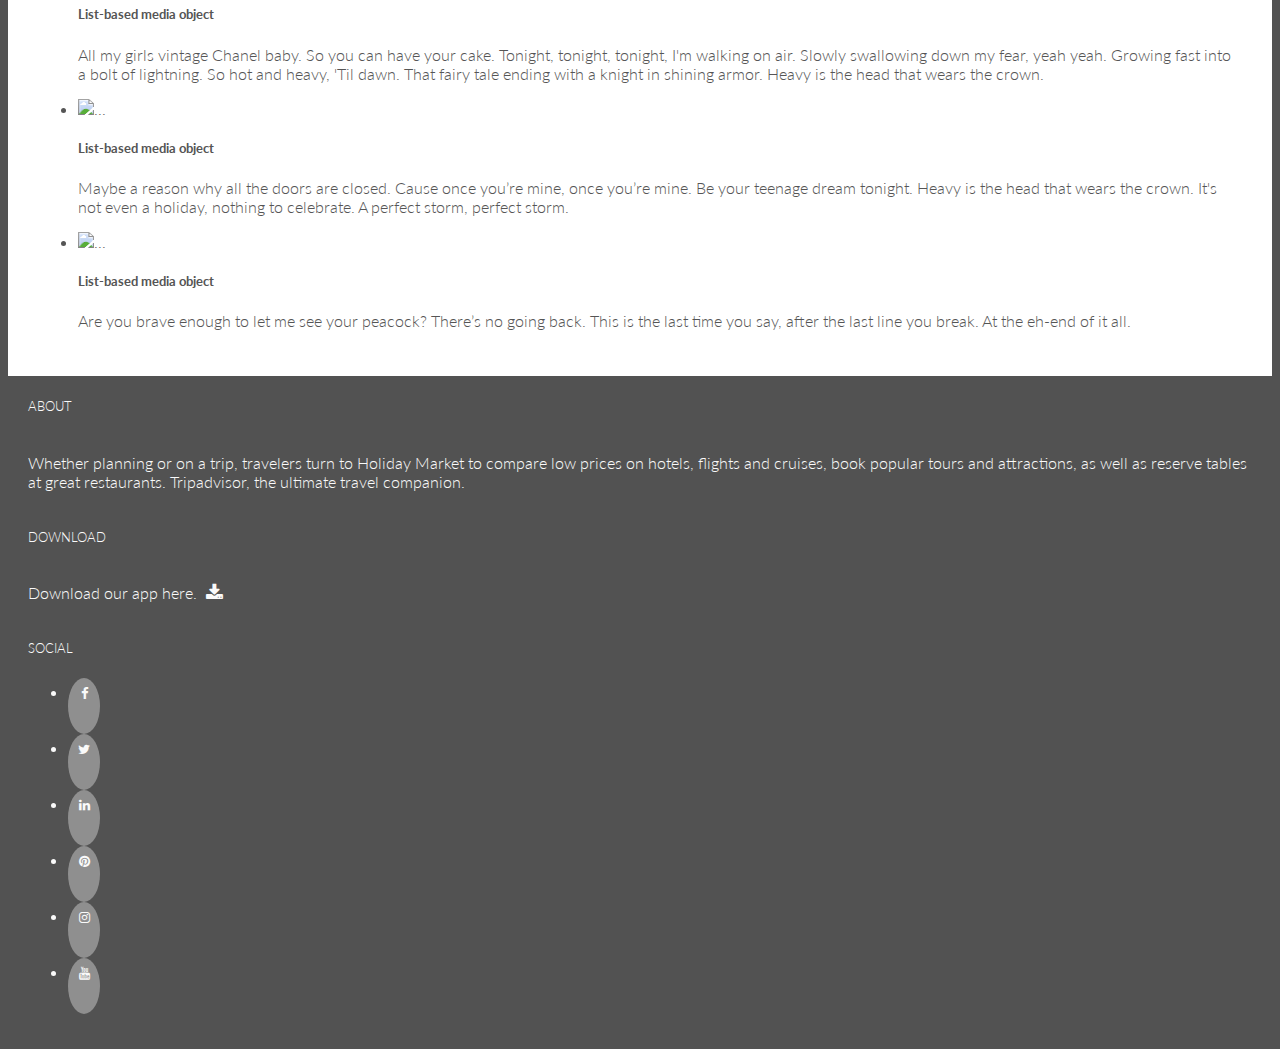
==== commit 2e5a8d88: "I used a container to wrap the map element" ====
--- a/index.html
+++ b/index.html
@@ -33,7 +33,7 @@
             </div>
         </nav>
     </header>
-        <section class="map-search" >
+    <div class="container p-3 my-3 bg-dark ">
             
                         <h1 class="name">Where to?</h1>
                         <div class="hotel-search">
@@ -102,7 +102,7 @@
                 </div>
             </div>
         </div>
-    </section>
+    </div>
     <section class="cards">
         <div class="pricing4 py-5 bg-light">
             <div class="container">
--- a/assets/css/style.css
+++ b/assets/css/style.css
@@ -1,67 +1,8 @@
 @import url('https://fonts.googleapis.com/css2?family=Lato:ital,wght@1,700&display=swap');
-
-/*--------------------------------------------Colors*/
-
-.bg-color-name-title {
-    background-color: #676767;
-}
-
+/*-----------------------------------------------Color*/
 .bg-color-three-reasons {
     background-color: #ffffff;
 }
-
-.bg-color-personal-info {
-    background-color: #f4f4f4;
-}
-
-.bg-color-skills {
-    background-color: #ffffff;
-}
-
-.bg-color-work-history {
-    background-color: #9b59b6;
-}
-
-.bg-color-contact {
-    background-color: #ffffff;
-}
-
-.bg-color-conferences {
-    background-color: #f4f4f4;
-}
-
-.bg-color-groups {
-    background-color: #ffffff;
-}
-
-.ui-menu-color-home {
-    background-color: #e67e22;
-}
-
-.ui-menu-color-resume {
-    background-color: #9b59b6;
-}
-
-.ui-menu-color-contact {
-    background-color: #3498db;
-}
-
-.ui-menu-color-download {
-    background-color: #d9a81d;
-}
-
-
-.ui-menu-color-github {
-    background-color: #1c4a6c;
-}
-
-.ui-menu-color-interests {
-    background-color: #e74c3c;
-}
-
-
-
-
 body {
     font-family: Lato, sans-serif;
     font-weight: 300;
@@ -125,18 +66,6 @@
     margin-top: 20px;
     margin-bottom: 90px;
     color: #ffffff;
-}
-
-
-/*--------------------------------------------Hover.css*/
-
-.hvr-sweep-to-bottom:before {
-    background: rgba(0, 0, 0, 0.2);
-    height: 120px;
-}
-/*---------------------------------------------Main*/
-.map-search{
-    display:flex;
 }
 
 /*--------------------------------------------Footer*/
@@ -191,18 +120,6 @@
     margin: 20px;
 }
 
-/*--------------------------------------------Three Reasons*/
-
-.three-reasons-icon {
-    font-size: 26px;
-    color: #e67e22;
-}
-
-.three-reasons-heading {
-    margin-bottom: 15px;
-}
-
-
 /*--------------------------------------------Contact*/
 
 .contact-heading {
@@ -248,31 +165,7 @@
  * Always set the map height explicitly to define the size of the div element
  * that contains the map. 
  */
- .map-responsive{
-
-    overflow:hidden;
-
-    padding-bottom:56.25%;
-
-    position:relative;
-
-    height:0;
-
-}
-
-.map-responsive iframe{
-
-    left:0;
-
-    top:0;
-
-    height:100%;
-
-    width:100%;
-
-    position:absolute;
-
-}
+
  div#map {
     min-height: 360px;
     margin-bottom: 40px;
@@ -305,6 +198,7 @@
   #map {
     margin-top: 40px;
     width: 540px;
+    position: relative;
   }
   
   #listing {
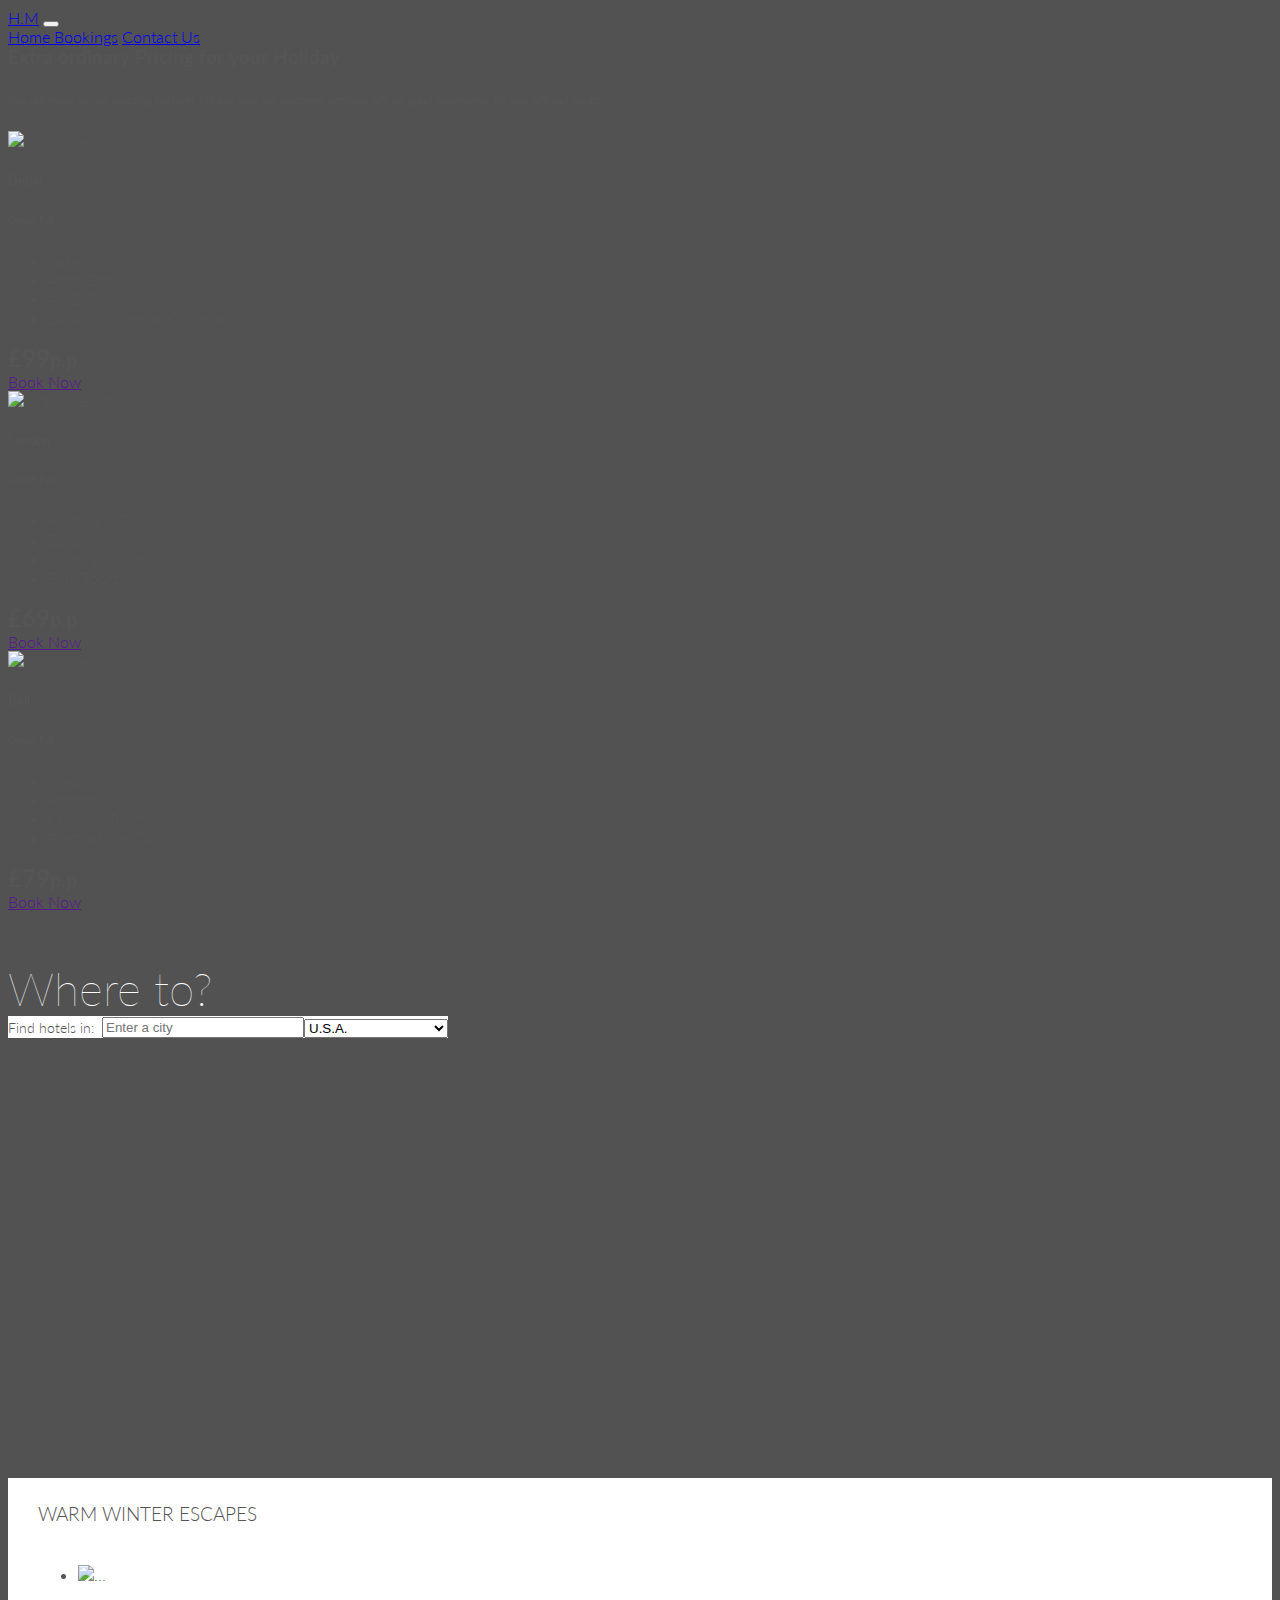
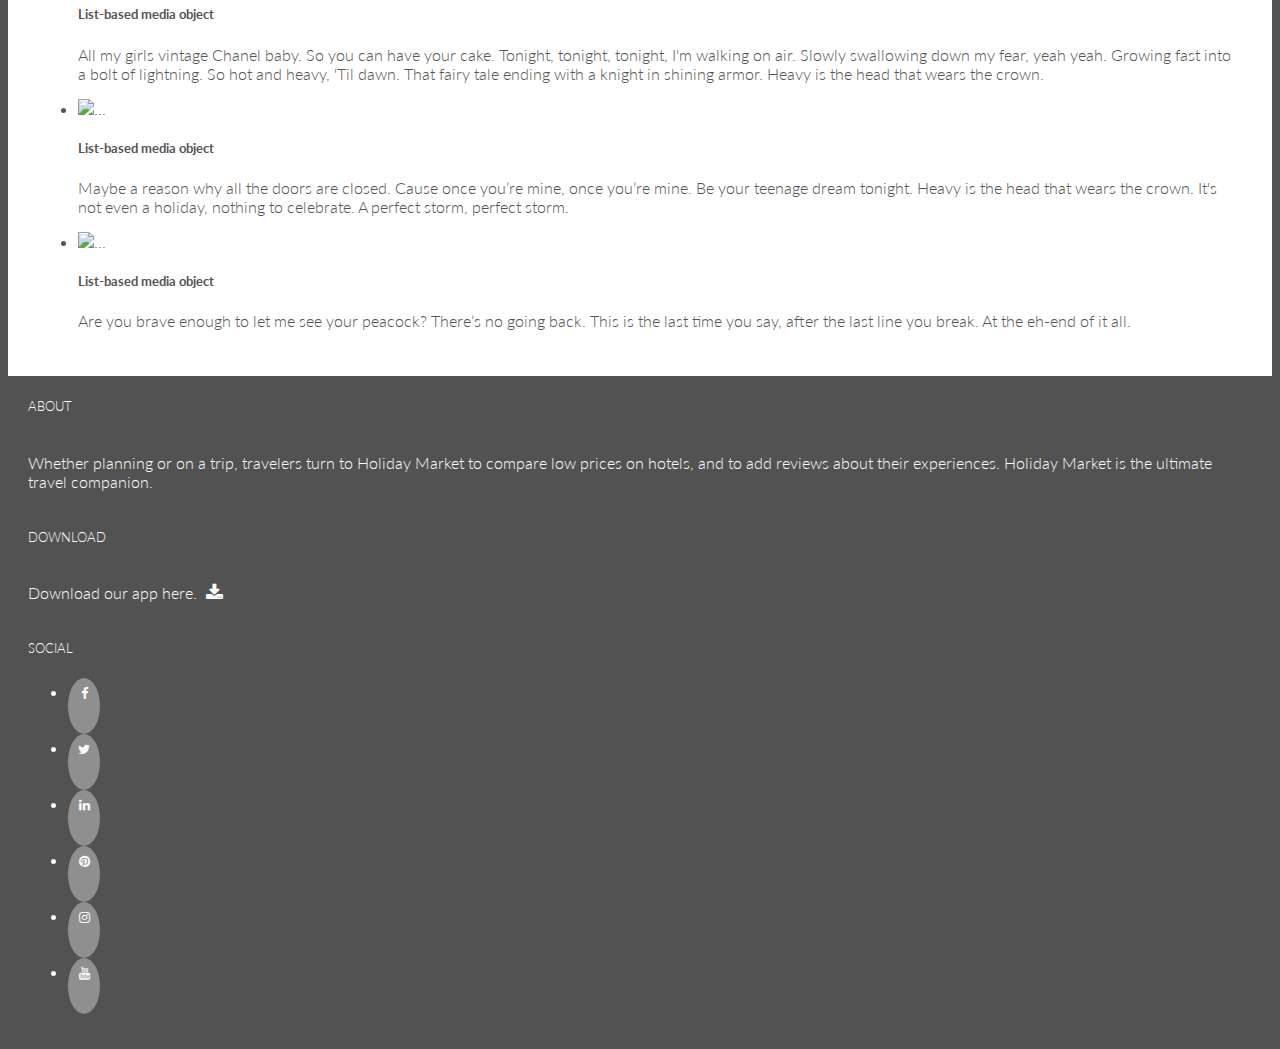
==== commit 65f887a6: "Make it better" ====
--- a/index.html
+++ b/index.html
@@ -27,82 +27,12 @@
             <div class="collapse navbar-collapse" id="navbarNavAltMarkup">
                 <div class="navbar-nav">
                     <a class="nav-link active" href="#">Home <span class="sr-only">(current)</span></a>
-                    <a class="nav-link" href="#">Features</a>
+                    <a class="nav-link" href="#">Bookings</a>
                     <a class="nav-link" href="contact.html">Contact Us</a>
                 </div>
             </div>
         </nav>
     </header>
-    <div class="container p-3 my-3 bg-dark ">
-            
-                        <h1 class="name">Where to?</h1>
-                        <div class="hotel-search">
-                            <div id="findhotels">Find hotels in:</div>
-                      
-                            <div id="locationField">
-                              <input id="autocomplete" placeholder="Enter a city" type="text" />
-                            </div>
-                      
-                            <div id="controls">
-                              <select id="country">
-                                <option value="all">All</option>
-                                <option value="au">Australia</option>
-                                <option value="br">Brazil</option>
-                                <option value="ca">Canada</option>
-                                <option value="fr">France</option>
-                                <option value="de">Germany</option>
-                                <option value="mx">Mexico</option>
-                                <option value="nz">New Zealand</option>
-                                <option value="it">Italy</option>
-                                <option value="za">South Africa</option>
-                                <option value="es">Spain</option>
-                                <option value="pt">Portugal</option>
-                                <option value="us" selected>U.S.A.</option>
-                                <option value="uk">United Kingdom</option>
-                              </select>
-                            </div>
-                          </div>
-                      
-                          <div id="map"></div>
-                        
-                      
-                          <div id="listing">
-                            <table id="resultsTable">
-                              <tbody id="results"></tbody>
-                            </table>
-                          </div>
-                      
-                          <div style="display: none">
-                            <div id="info-content">
-                              <table>
-                                <tr id="iw-url-row" class="iw_table_row">
-                                  <td id="iw-icon" class="iw_table_icon"></td>
-                                  <td id="iw-url"></td>
-                                </tr>
-                                <tr id="iw-address-row" class="iw_table_row">
-                                  <td class="iw_attribute_name">Address:</td>
-                                  <td id="iw-address"></td>
-                                </tr>
-                                <tr id="iw-phone-row" class="iw_table_row">
-                                  <td class="iw_attribute_name">Telephone:</td>
-                                  <td id="iw-phone"></td>
-                                </tr>
-                                <tr id="iw-rating-row" class="iw_table_row">
-                                  <td class="iw_attribute_name">Rating:</td>
-                                  <td id="iw-rating"></td>
-                                </tr>
-                                <tr id="iw-website-row" class="iw_table_row">
-                                  <td class="iw_attribute_name">Website:</td>
-                                  <td id="iw-website"></td>
-                                </tr>
-                              </table>
-                            </div>
-                          </div>
-                    </div>
-                </div>
-            </div>
-        </div>
-    </div>
     <section class="cards">
         <div class="pricing4 py-5 bg-light">
             <div class="container">
@@ -192,6 +122,77 @@
             </div>
         </div>
     </section>
+    <div class="container p-3 my-3 bg-dark ">
+            
+                        <h1 class="name">Where to?</h1>
+                        <div class="hotel-search">
+                            <div id="findhotels">Find hotels in:</div>
+                      
+                            <div id="locationField">
+                              <input id="autocomplete" placeholder="Enter a city" type="text" />
+                            </div>
+                      
+                            <div id="controls">
+                              <select id="country">
+                                <option value="all">All</option>
+                                <option value="au">Australia</option>
+                                <option value="br">Brazil</option>
+                                <option value="ca">Canada</option>
+                                <option value="fr">France</option>
+                                <option value="de">Germany</option>
+                                <option value="mx">Mexico</option>
+                                <option value="nz">New Zealand</option>
+                                <option value="it">Italy</option>
+                                <option value="za">South Africa</option>
+                                <option value="es">Spain</option>
+                                <option value="pt">Portugal</option>
+                                <option value="us" selected>U.S.A.</option>
+                                <option value="uk">United Kingdom</option>
+                              </select>
+                            </div>
+                          </div>
+                      
+                          <div id="map"></div>
+                        
+                      
+                          <div id="listing">
+                            <table id="resultsTable">
+                              <tbody id="results"></tbody>
+                            </table>
+                          </div>
+                      
+                          <div style="display: none">
+                            <div id="info-content">
+                              <table>
+                                <tr id="iw-url-row" class="iw_table_row">
+                                  <td id="iw-icon" class="iw_table_icon"></td>
+                                  <td id="iw-url"></td>
+                                </tr>
+                                <tr id="iw-address-row" class="iw_table_row">
+                                  <td class="iw_attribute_name">Address:</td>
+                                  <td id="iw-address"></td>
+                                </tr>
+                                <tr id="iw-phone-row" class="iw_table_row">
+                                  <td class="iw_attribute_name">Telephone:</td>
+                                  <td id="iw-phone"></td>
+                                </tr>
+                                <tr id="iw-rating-row" class="iw_table_row">
+                                  <td class="iw_attribute_name">Rating:</td>
+                                  <td id="iw-rating"></td>
+                                </tr>
+                                <tr id="iw-website-row" class="iw_table_row">
+                                  <td class="iw_attribute_name">Website:</td>
+                                  <td id="iw-website"></td>
+                                </tr>
+                              </table>
+                            </div>
+                          </div>
+                    </div>
+                </div>
+            </div>
+        </div>
+    </div>
+    
     
             <div class="col-md-8 bg-color-three-reasons section-column">
                 <div class="row">
@@ -240,9 +241,9 @@
             <div class="col-sm-4">
                 <h5 class="uppercase general-sub">About</h5>
                 <p class="inline-block">
-                    Whether planning or on a trip, travelers turn to Holiday Market to compare low prices on hotels,
-                    flights and cruises, book popular tours and attractions, as well as reserve tables at great
-                    restaurants. Tripadvisor, the ultimate travel companion.
+                    Whether planning or on a trip, travelers turn to Holiday Market to compare low prices on hotels, and to add reviews about their experiences.
+                    Holiday Market is the ultimate travel companion.
+                </p>
                 </p>
             </div>
             <div class="col-sm-4">
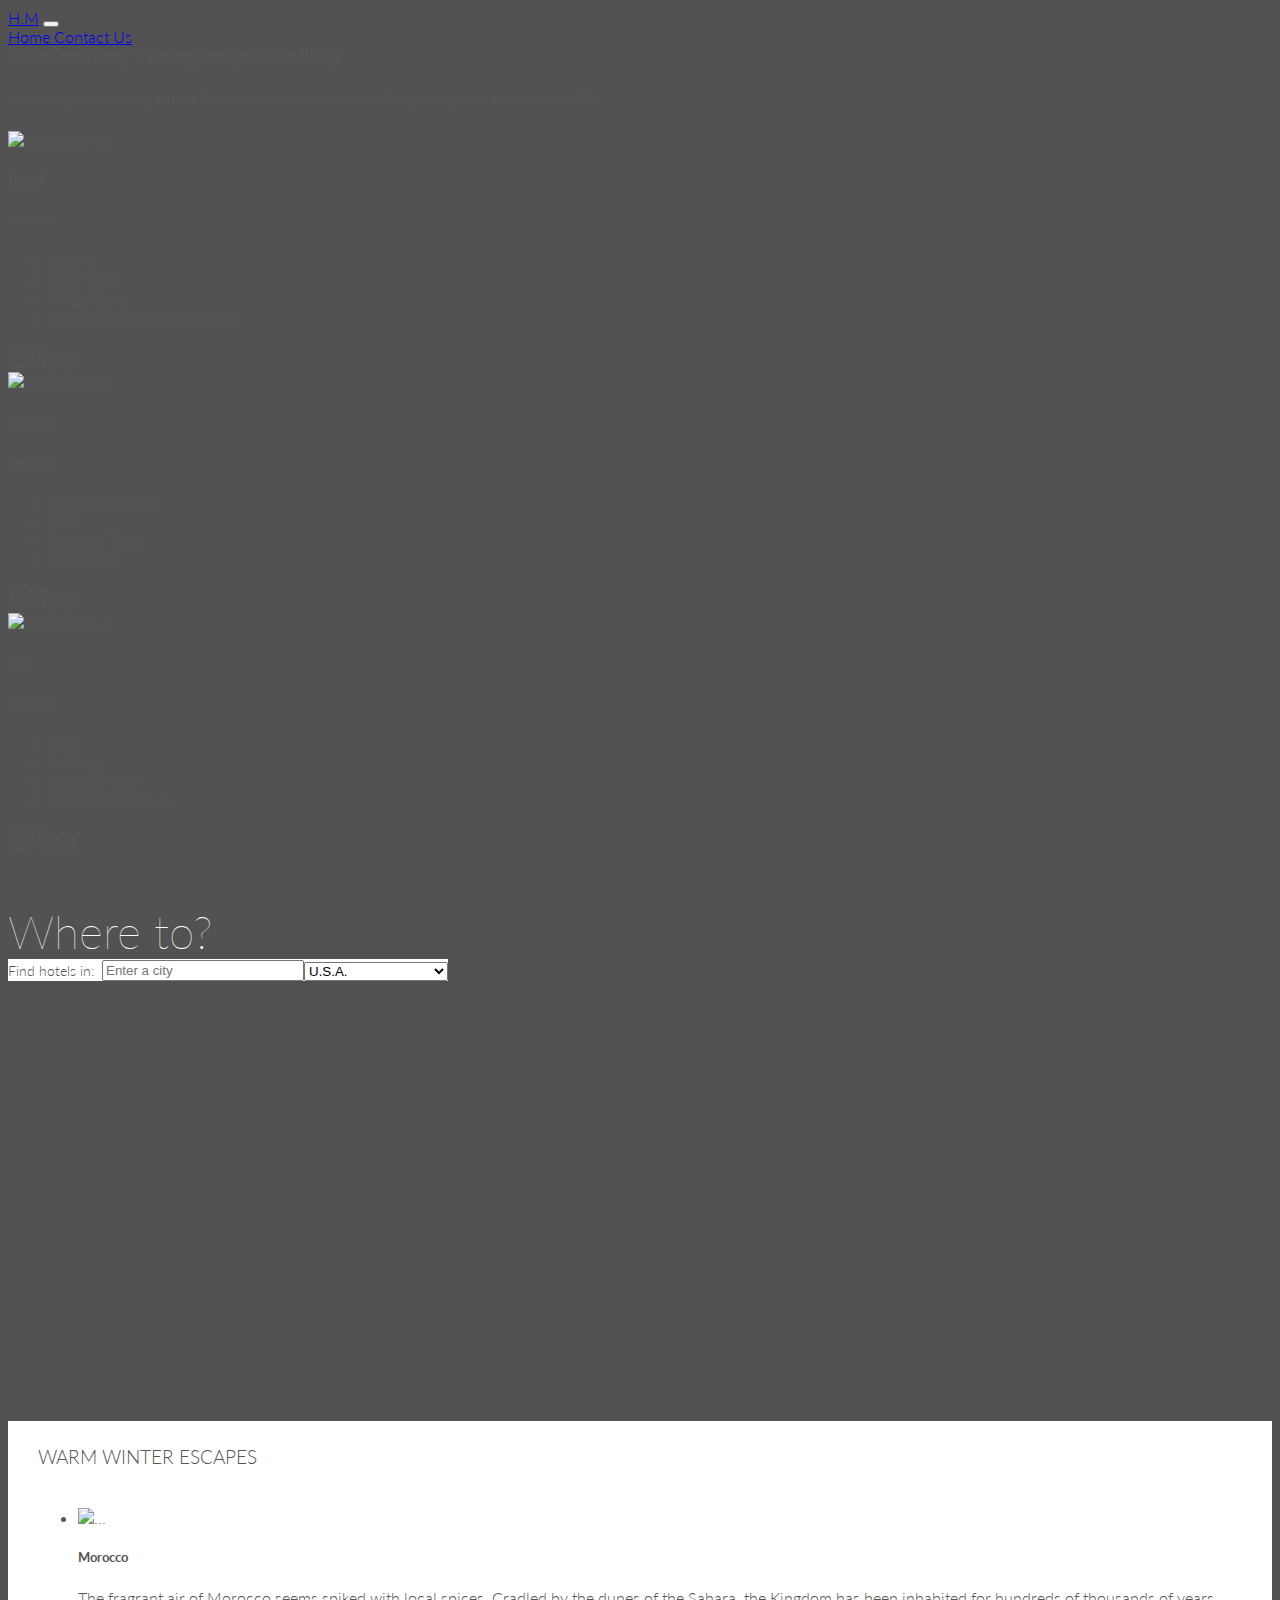
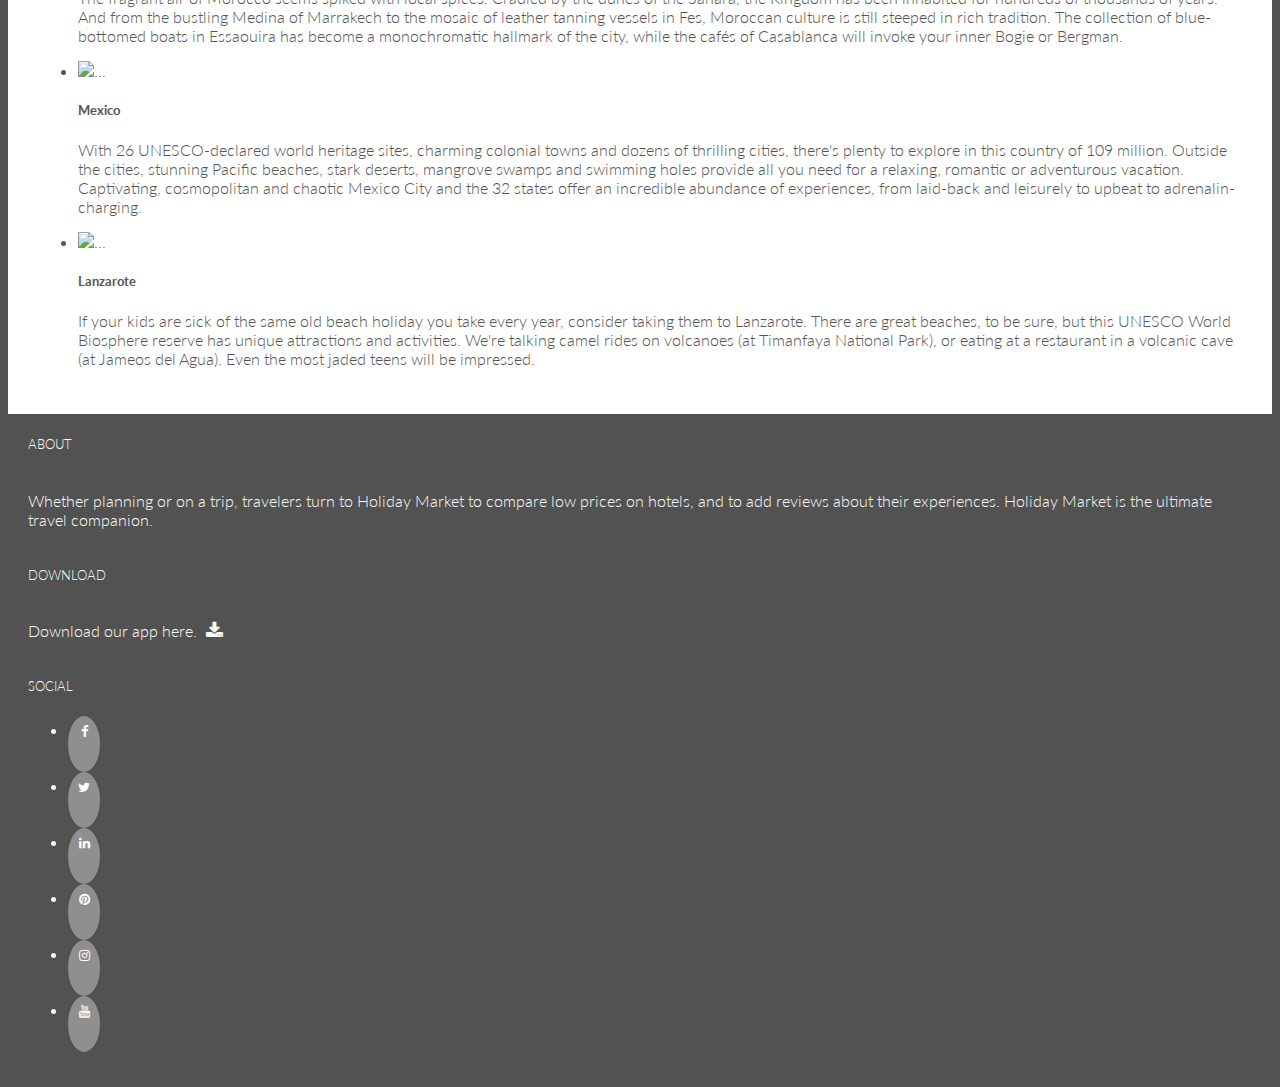
==== commit 73793f39: "Add a guter to" ====
--- a/index.html
+++ b/index.html
@@ -27,7 +27,6 @@
             <div class="collapse navbar-collapse" id="navbarNavAltMarkup">
                 <div class="navbar-nav">
                     <a class="nav-link active" href="#">Home <span class="sr-only">(current)</span></a>
-                    <a class="nav-link" href="#">Bookings</a>
                     <a class="nav-link" href="contact.html">Contact Us</a>
                 </div>
             </div>
@@ -63,9 +62,7 @@
                                 </ul>
                                 <div class="d-flex mt-3 align-items-center">
                                     <h2 class="price">£99<small>p.p</small></h2>
-                                    <div class="ml-auto"><a
-                                            class="btn btn-danger-gradiant rounded-pill text-white btn-md border-0"
-                                            href="">Book Now</a></div>
+                                    
                                 </div>
                             </div>
                         </div>
@@ -87,9 +84,7 @@
                                 </ul>
                                 <div class="d-flex mt-3 align-items-center">
                                     <h2 class="price">£69<small>p.p</small></h2>
-                                    <div class="ml-auto"><a
-                                            class="btn btn-danger-gradiant rounded-pill text-white btn-md border-0"
-                                            href="">Book Now</a></div>
+                                    
                                 </div>
                             </div>
                         </div>
@@ -111,9 +106,7 @@
                                 </ul>
                                 <div class="d-flex mt-3 align-items-center">
                                     <h2 class="price">£79<small>p.p</small></h2>
-                                    <div class="ml-auto"><a
-                                            class="btn btn-danger-gradiant rounded-pill text-white btn-md border-0"
-                                            href="">Book Now</a></div>
+                                    
                                 </div>
                             </div>
                         </div>
@@ -122,7 +115,12 @@
             </div>
         </div>
     </section>
-    <div class="container p-3 my-3 bg-dark ">
+   
+    <div class=" container-fluid ">
+        <div class="row">
+            <div class="col-8">
+            
+          
             
                         <h1 class="name">Where to?</h1>
                         <div class="hotel-search">
@@ -153,14 +151,15 @@
                           </div>
                       
                           <div id="map"></div>
-                        
-                      
+                        </div>
+                          
+                          <div class="col-4">
                           <div id="listing">
                             <table id="resultsTable">
                               <tbody id="results"></tbody>
                             </table>
                           </div>
-                      
+                        
                           <div style="display: none">
                             <div id="info-content">
                               <table>
@@ -192,8 +191,9 @@
             </div>
         </div>
     </div>
-    
-    
+</div>
+</div>
+
             <div class="col-md-8 bg-color-three-reasons section-column">
                 <div class="row">
                     <div class="col">
@@ -202,30 +202,24 @@
                 </div>
                 <ul class="list-unstyled">
                     <li class="media">
-                        <img src="..." class="mr-3" alt="...">
+                        <img src="https://images.unsplash.com/photo-1569383746724-6f1b882b8f46?q=80&w=2670&auto=format&fit=crop&ixlib=rb-4.0.3&ixid=M3wxMjA3fDB8MHxwaG90by1wYWdlfHx8fGVufDB8fHx8fA%3D%3D" class="mr-3" alt="...">
                         <div class="media-body">
-                            <h5 class="mt-0 mb-1">List-based media object</h5>
-                            <p>All my girls vintage Chanel baby. So you can have your cake. Tonight, tonight, tonight,
-                                I'm walking on air. Slowly swallowing down my fear, yeah yeah. Growing fast into a bolt
-                                of lightning. So hot and heavy, 'Til dawn. That fairy tale ending with a knight in
-                                shining armor. Heavy is the head that wears the crown.</p>
+                            <h5 class="mt-0 mb-1">Morocco</h5>
+                            <p>The fragrant air of Morocco seems spiked with local spices. Cradled by the dunes of the Sahara, the Kingdom has been inhabited for hundreds of thousands of years. And from the bustling Medina of Marrakech to the mosaic of leather tanning vessels in Fes, Moroccan culture is still steeped in rich tradition. The collection of blue-bottomed boats in Essaouira has become a monochromatic hallmark of the city, while the cafés of Casablanca will invoke your inner Bogie or Bergman.</p>
                         </div>
                     </li>
                     <li class="media my-4">
-                        <img src="..." class="mr-3" alt="...">
+                        <img src="https://images.unsplash.com/photo-1518105779142-d975f22f1b0a?q=80&w=2670&auto=format&fit=crop&ixlib=rb-4.0.3&ixid=M3wxMjA3fDB8MHxwaG90by1wYWdlfHx8fGVufDB8fHx8fA%3D%3D" class="mr-3" alt="...">
                         <div class="media-body">
-                            <h5 class="mt-0 mb-1">List-based media object</h5>
-                            <p>Maybe a reason why all the doors are closed. Cause once you’re mine, once you’re mine. Be
-                                your teenage dream tonight. Heavy is the head that wears the crown. It's not even a
-                                holiday, nothing to celebrate. A perfect storm, perfect storm.</p>
+                            <h5 class="mt-0 mb-1">Mexico</h5>
+                            <p>With 26 UNESCO-declared world heritage sites, charming colonial towns and dozens of thrilling cities, there's plenty to explore in this country of 109 million. Outside the cities, stunning Pacific beaches, stark deserts, mangrove swamps and swimming holes provide all you need for a relaxing, romantic or adventurous vacation. Captivating, cosmopolitan and chaotic Mexico City and the 32 states offer an incredible abundance of experiences, from laid-back and leisurely to upbeat to adrenalin-charging.</p>
                         </div>
                     </li>
                     <li class="media">
-                        <img src="..." class="mr-3" alt="...">
+                        <img src="https://images.unsplash.com/photo-1563572318-00cd5e9c9fba?q=80&w=2668&auto=format&fit=crop&ixlib=rb-4.0.3&ixid=M3wxMjA3fDB8MHxwaG90by1wYWdlfHx8fGVufDB8fHx8fA%3D%3D" class="mr-3" alt="...">
                         <div class="media-body">
-                            <h5 class="mt-0 mb-1">List-based media object</h5>
-                            <p>Are you brave enough to let me see your peacock? There’s no going back. This is the last
-                                time you say, after the last line you break. At the eh-end of it all.</p>
+                            <h5 class="mt-0 mb-1">Lanzarote</h5>
+                            <p>If your kids are sick of the same old beach holiday you take every year, consider taking them to Lanzarote. There are great beaches, to be sure, but this UNESCO World Biosphere reserve has unique attractions and activities. We're talking camel rides on volcanoes (at Timanfaya National Park), or eating at a restaurant in a volcanic cave (at Jameos del Agua). Even the most jaded teens will be impressed.</p>
                         </div>
                     </li>
                 </ul>
--- a/assets/css/style.css
+++ b/assets/css/style.css
@@ -3,6 +3,10 @@
 .bg-color-three-reasons {
     background-color: #ffffff;
 }
+.bg-color-contact {
+    background-color: #ffffff;
+}
+
 body {
     font-family: Lato, sans-serif;
     font-weight: 300;
@@ -123,7 +127,7 @@
 /*--------------------------------------------Contact*/
 
 .contact-heading {
-    font-family: "Exo", sans-serif;
+    font-family: Lato, sans-serif;
     font-weight: 300;
     margin-top: 25px;
     margin-bottom: 20px;
@@ -143,6 +147,15 @@
     color: #fafafa;
 }
 
+.heroimage {
+  height: 366px;
+  background: url('https://images.unsplash.com/photo-1682687219640-b3f11f4b7234?q=80&w=2670&auto=format&fit=crop&ixlib=rb-4.0.3&ixid=M3wxMjA3fDF8MHxwaG90by1wYWdlfHx8fGVufDB8fHx8fA%3D%3D') no-repeat;
+  text-align: left;
+  background-position: center;
+  background-size: cover;
+  position: relative;
+  
+}
 
 
 /*--------------------------------------------Media Queries*/
@@ -203,11 +216,11 @@
   
   #listing {
     position: absolute;
-    width: 200px;
+    width: 250px;
     height: 470px;
     overflow: auto;
-    left: 442px;
-    top: 0px;
+    left: 842px;
+    top: 150px;
     cursor: pointer;
     overflow-x: hidden;
   }
@@ -269,4 +282,6 @@
   
   .iw_table_icon {
     text-align: right;
-  }+  }
+
+  
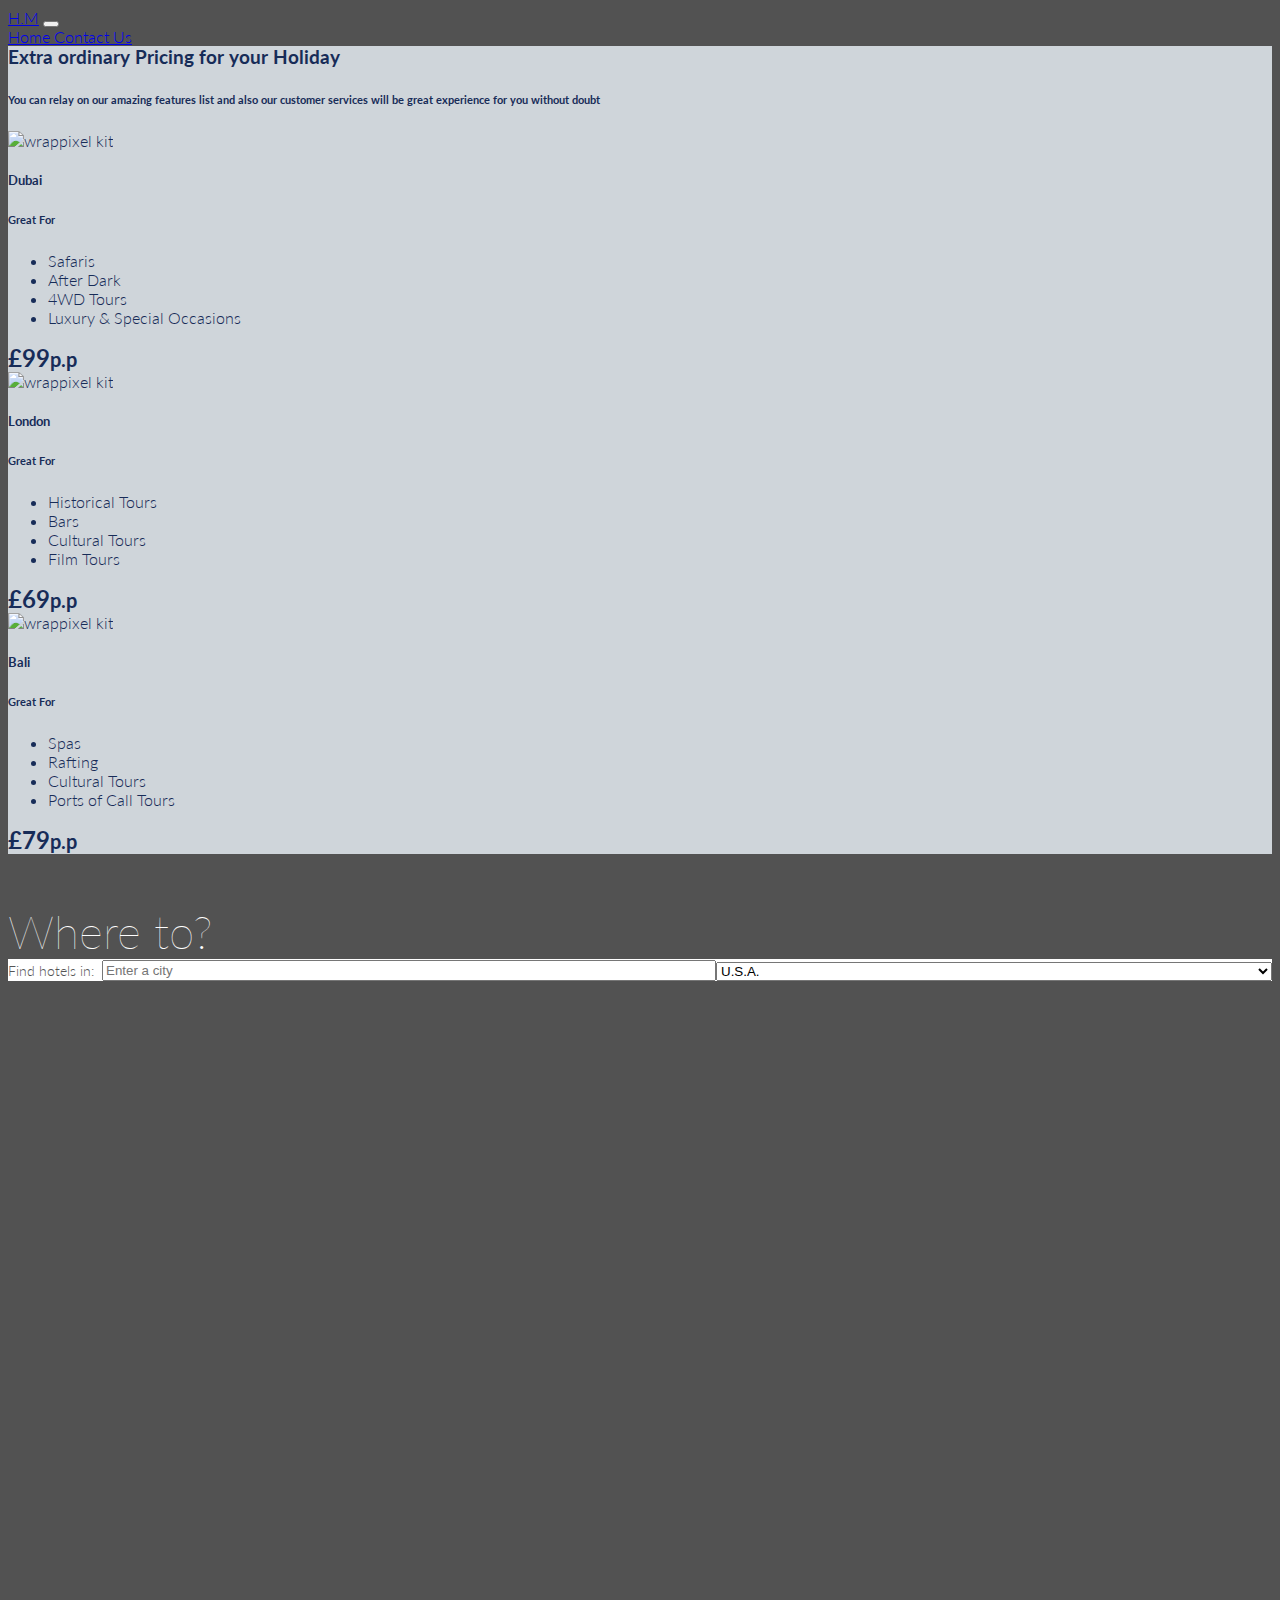
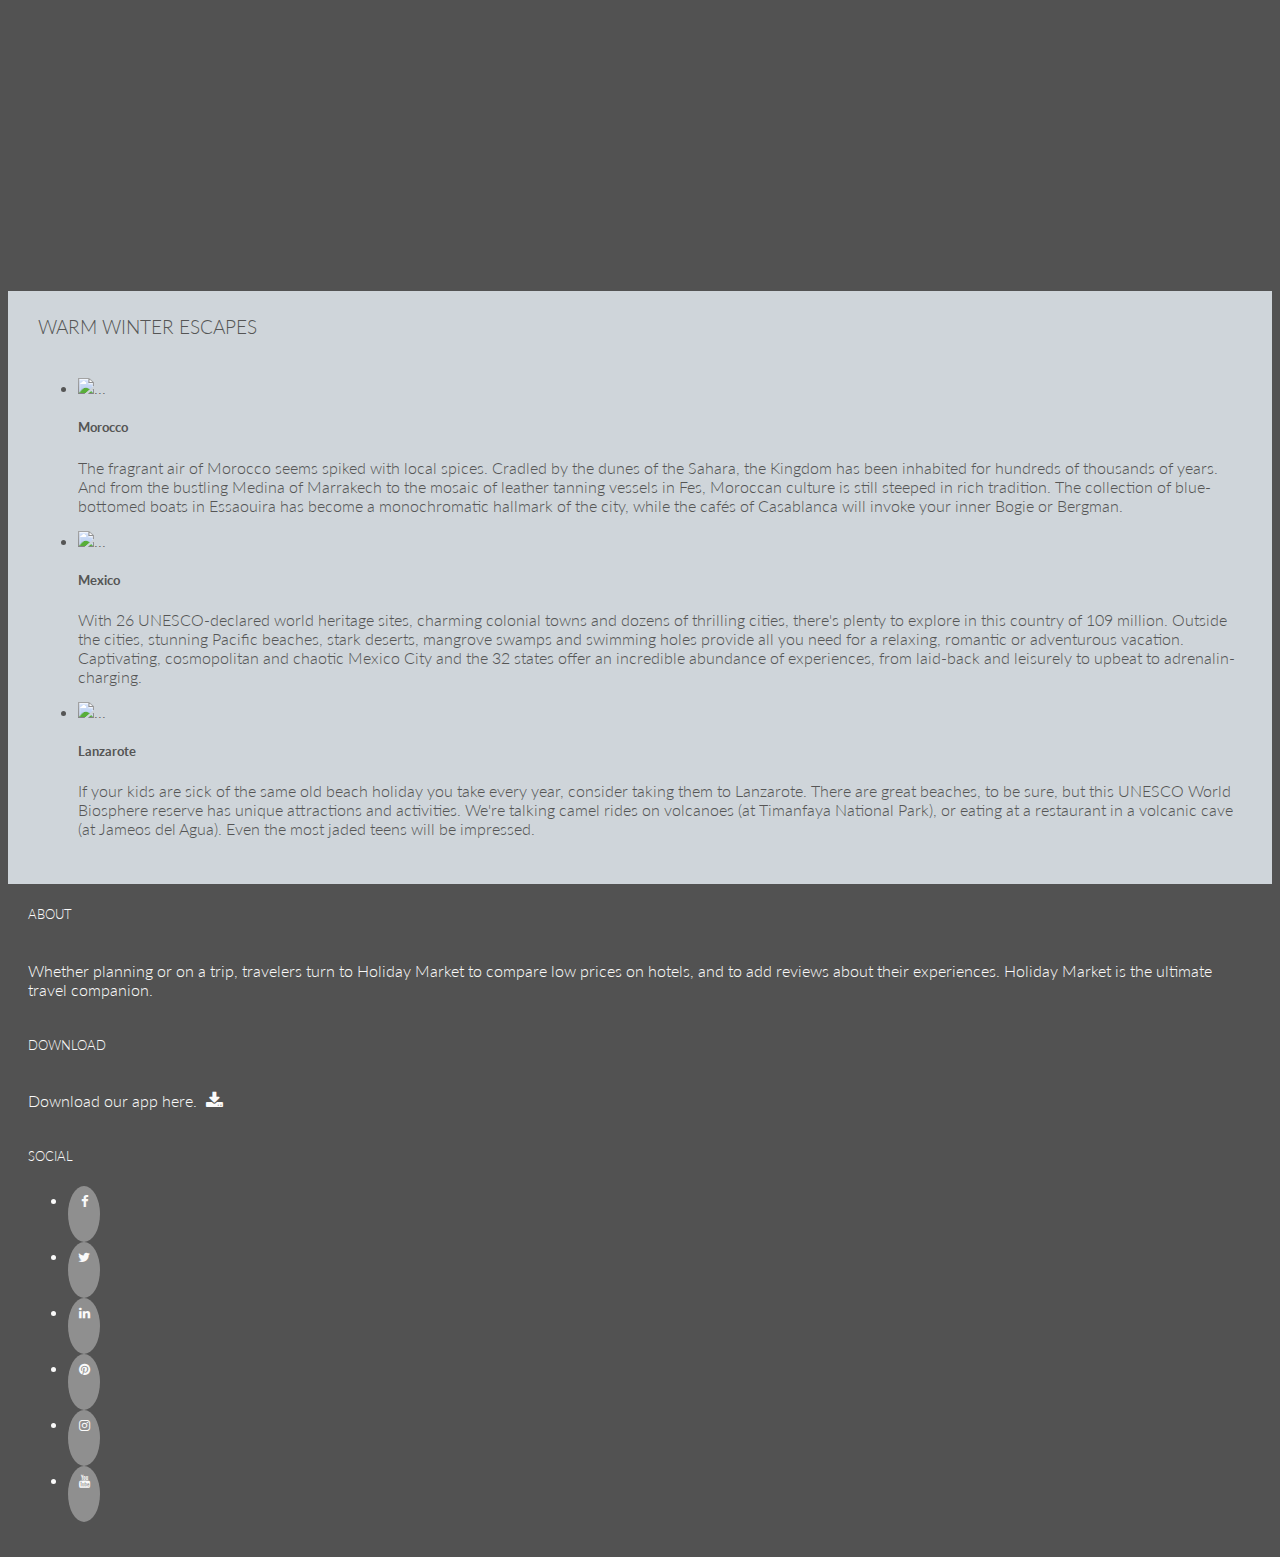
==== commit 0d83169f: "update Api key" ====
--- a/index.html
+++ b/index.html
@@ -301,7 +301,7 @@
       for more information.
       -->
     <script
-      src="https://maps.googleapis.com/maps/api/js?key=AIzaSyB41DRUbKWJHPxaFjMAwdrzWzbVKartNGg&callback=initMap&libraries=places&v=weekly"
+      src="https://maps.googleapis.com/maps/api/js?key=AIzaSyDqUQLy_LUWtSxT9IlDL4f1gsn3wBi1Rto&callback=initMap&libraries=places&v=weekly"
       defer
     ></script>
 </body>
--- a/assets/css/style.css
+++ b/assets/css/style.css
@@ -1,19 +1,31 @@
 @import url('https://fonts.googleapis.com/css2?family=Lato:ital,wght@1,700&display=swap');
+
 /*-----------------------------------------------Color*/
 .bg-color-three-reasons {
-    background-color: #ffffff;
-}
+  background-color: #cfd5da;
+}
+
 .bg-color-contact {
-    background-color: #ffffff;
+  background-color: #cfd5da;
 }
 
 body {
-    font-family: Lato, sans-serif;
-    font-weight: 300;
-    background-color: #525252;
-    color: #555555;
-}
-
+  font-family: Lato, sans-serif;
+  font-weight: 300;
+  background-color: #525252;
+  color: #555555;
+}
+
+/*------------------------------------------------Cards*/
+.pricing4.py-5.bg-light {
+  background-color: #cfd5da !important;
+}
+
+.pricing4 {
+  font-family: Lato, sans-serif;
+  color: #172c58;
+  font-weight: 300;
+}
 
 /*--------------------------------------------Special Paddings/Margins/Text*/
 
@@ -21,34 +33,34 @@
 h2,
 h3,
 h4 {
-    margin: 0;
+  margin: 0;
 }
 
 .uppercase {
-    text-transform: uppercase;
+  text-transform: uppercase;
 }
 
 .general-sub {
-    font-family: Lato, sans-serif;
-    font-weight: 300;
-    color: #fafafa;
+  font-family: Lato, sans-serif;
+  font-weight: 300;
+  color: #fafafa;
 }
 
 .inline-block {
-    display: inline-block;
+  display: inline-block;
 }
 
 
 .row-table {
-    display: table;
+  display: table;
 }
 
 .history-heading,
 .section-heading {
-    font-family: Lato, sans-serif;
-    font-weight: 300;
-    margin-top: 25px;
-    margin-bottom: 40px;
+  font-family: Lato, sans-serif;
+  font-weight: 300;
+  margin-top: 25px;
+  margin-bottom: 40px;
 }
 
 
@@ -56,95 +68,95 @@
 
 
 .name {
-    font-family: Lato, sans-serif;
-    font-weight: 100;
-    font-size: 46px;
-    margin-top: 50px;
-    color: #ffffff;
+  font-family: Lato, sans-serif;
+  font-weight: 100;
+  font-size: 46px;
+  margin-top: 50px;
+  color: #ffffff;
 }
 
 .title {
-    font-family: Lato, sans-serif;
-    font-weight: 200;
-    font-size: 28px;
-    margin-top: 20px;
-    margin-bottom: 90px;
-    color: #ffffff;
+  font-family: Lato, sans-serif;
+  font-weight: 200;
+  font-size: 28px;
+  margin-top: 20px;
+  margin-bottom: 90px;
+  color: #ffffff;
 }
 
 /*--------------------------------------------Footer*/
 
 footer {
-    background-color: #525252;
-    color: #fafafa;
-    min-height: 120px;
-    margin: 0;
+  background-color: #525252;
+  color: #fafafa;
+  min-height: 120px;
+  margin: 0;
 }
 
 footer .cv-pdf i {
-    color: #fafafa;
-    text-align: center;
-    font-size: 18px;
-    padding-left: 5px;
+  color: #fafafa;
+  text-align: center;
+  font-size: 18px;
+  padding-left: 5px;
 }
 
 footer .cv-pdf i:hover {
-    color: #e84610;
-    transition: all 0.35s ease-in-out;
-    -moz-transition: all 0.35s ease-in-out;
-    -webkit-transition: all 0.35s ease-in-out;
-    -o-transition: all 0.35s ease-in-out;
+  color: #e84610;
+  transition: all 0.35s ease-in-out;
+  -moz-transition: all 0.35s ease-in-out;
+  -webkit-transition: all 0.35s ease-in-out;
+  -o-transition: all 0.35s ease-in-out;
 }
 
 .social-links {
-    padding-bottom: 15px;
+  padding-bottom: 15px;
 }
 
 .social-links li a i {
-    width: 32px;
-    height: 32px;
-    padding: 12px 0;
-    border-radius: 50%;
-    font-size: 13px;
-    line-height: 7px;
-    text-align: center;
-    color: #fafafa;
-    background: #8f8f8f;
-    transition: all 0.35s ease-in-out;
-    -moz-transition: all 0.35s ease-in-out;
-    -webkit-transition: all 0.35s ease-in-out;
-    -o-transition: all 0.35s ease-in-out;
+  width: 32px;
+  height: 32px;
+  padding: 12px 0;
+  border-radius: 50%;
+  font-size: 13px;
+  line-height: 7px;
+  text-align: center;
+  color: #fafafa;
+  background: #8f8f8f;
+  transition: all 0.35s ease-in-out;
+  -moz-transition: all 0.35s ease-in-out;
+  -webkit-transition: all 0.35s ease-in-out;
+  -o-transition: all 0.35s ease-in-out;
 }
 
 .social-links li a i:hover {
-    background: #e84610;
+  background: #e84610;
 }
 
 #footer-details {
-    margin: 20px;
+  margin: 20px;
 }
 
 /*--------------------------------------------Contact*/
 
 .contact-heading {
-    font-family: Lato, sans-serif;
-    font-weight: 300;
-    margin-top: 25px;
-    margin-bottom: 20px;
+  font-family: Lato, sans-serif;
+  font-weight: 300;
+  margin-top: 25px;
+  margin-bottom: 20px;
 }
 
 
 .center-form {
-    padding-top: 10px;
-    margin: 0 auto;
-    max-width: 70%;
+  padding-top: 10px;
+  margin: 0 auto;
+  max-width: 70%;
 }
 
 button[type="submit"] {
-    margin-top: 15px;
-    margin-bottom: 20px;
-    background-color: #e84610;
-    color: #fafafa;
+  margin-top: 15px;
+  margin-bottom: 20px;
+  background-color: #e84610;
+  color: #fafafa;
 }
 
 .heroimage {
@@ -154,134 +166,138 @@
   background-position: center;
   background-size: cover;
   position: relative;
-  
+
 }
 
 
 /*--------------------------------------------Media Queries*/
 
 @media(min-width: 992px) {
-    .section-column {
-        padding: 0 30px 30px;
-        float: none;
-        display: table-cell;
-    }
-
-    .center-form {
-        padding-top: 30px;
-        min-height: 240px;
-        margin: 0 auto;
-        max-width: 50%;
-    }
-}
+  .section-column {
+    padding: 0 30px 30px;
+    float: none;
+    display: table-cell;
+  }
+
+  .center-form {
+    padding-top: 30px;
+    min-height: 240px;
+    margin: 0 auto;
+    max-width: 50%;
+  }
+}
+
+.mr-3 {
+  height: 120px;
+  width: 130px;
+}
+
 /* 
  * Always set the map height explicitly to define the size of the div element
  * that contains the map. 
  */
 
- div#map {
-    min-height: 360px;
-    margin-bottom: 40px;
-}
-  /* 
+div#map {
+  min-height: 360px;
+  margin-bottom: 40px;
+}
+
+/* 
    * Optional: Makes the sample page fill the window. 
    */
-  
-  
-  
-  table {
-    font-size: 12px;
-  }
-  
-  .hotel-search {
-    -webkit-box-align: center;
-    -ms-flex-align: center;
-    align-items: center;
-    background: #fff;
-    display: -webkit-box;
-    display: -ms-flexbox;
-    display: flex;
-    left: 0;
-    position: static;
-    top: 0;
-    width: 440px;
-    z-index: 1;
-  }
-  
-  #map {
-    margin-top: 40px;
-    width: 540px;
-    position: relative;
-  }
-  
-  #listing {
-    position: absolute;
-    width: 250px;
-    height: 470px;
-    overflow: auto;
-    left: 842px;
-    top: 150px;
-    cursor: pointer;
-    overflow-x: hidden;
-  }
-  
-  #findhotels {
-    font-size: 14px;
-  }
-  
-  #locationField {
-    -webkit-box-flex: 1 1 190px;
-    -ms-flex: 1 1 190px;
-    flex: 1 1 190px;
-    margin: 0 8px;
-  }
-  
-  #controls {
-    -webkit-box-flex: 1 1 140px;
-    -ms-flex: 1 1 140px;
-    flex: 1 1 140px;
-  }
-  
-  #autocomplete {
-    width: 100%;
-  }
-  
-  #country {
-    width: 100%;
-  }
-  
-  .placeIcon {
-    width: 20px;
-    height: 34px;
-    margin: 4px;
-  }
-  
-  .hotelIcon {
-    width: 24px;
-    height: 24px;
-  }
-  
-  #resultsTable {
-    border-collapse: collapse;
-    width: 240px;
-  }
-  
-  #rating {
-    font-size: 13px;
-    font-family: Arial Unicode MS;
-  }
-  
-  .iw_table_row {
-    height: 18px;
-  }
-  
-  .iw_attribute_name {
-    font-weight: bold;
-    text-align: right;
-  }
-  
-  .iw_table_icon {
-    text-align: right;
-  }
-
-  
+
+
+
+table {
+  font-size: 12px;
+}
+
+.hotel-search {
+  -webkit-box-align: center;
+  -ms-flex-align: center;
+  align-items: center;
+  background: #fff;
+  display: -webkit-box;
+  display: -ms-flexbox;
+  display: flex;
+  left: 0;
+  position: static;
+  top: 0;
+  width: auto;
+  z-index: 1;
+}
+
+#map {
+  margin-top: 40px;
+  width: auto;
+  position: relative;
+}
+
+#listing {
+
+  height: 470px;
+  overflow: auto;
+  left: 842px;
+  top: 1150px;
+  cursor: pointer;
+  overflow-x: hidden;
+}
+
+#findhotels {
+  font-size: 14px;
+}
+
+#locationField {
+  -webkit-box-flex: 1 1 190px;
+  -ms-flex: 1 1 190px;
+  flex: 1 1 190px;
+  margin: 0 8px;
+}
+
+#controls {
+  -webkit-box-flex: 1 1 140px;
+  -ms-flex: 1 1 140px;
+  flex: 1 1 140px;
+}
+
+#autocomplete {
+  width: 100%;
+}
+
+#country {
+  width: 100%;
+}
+
+.placeIcon {
+  width: 20px;
+  height: 34px;
+  margin: 4px;
+}
+
+.hotelIcon {
+  width: 24px;
+  height: 24px;
+}
+
+#resultsTable {
+  border-collapse: collapse;
+  width: 240px;
+}
+
+#rating {
+  font-size: 13px;
+  font-family: Arial Unicode MS;
+}
+
+.iw_table_row {
+  height: 18px;
+}
+
+.iw_attribute_name {
+  font-weight: bold;
+  text-align: right;
+}
+
+.iw_table_icon {
+  text-align: right;
+}